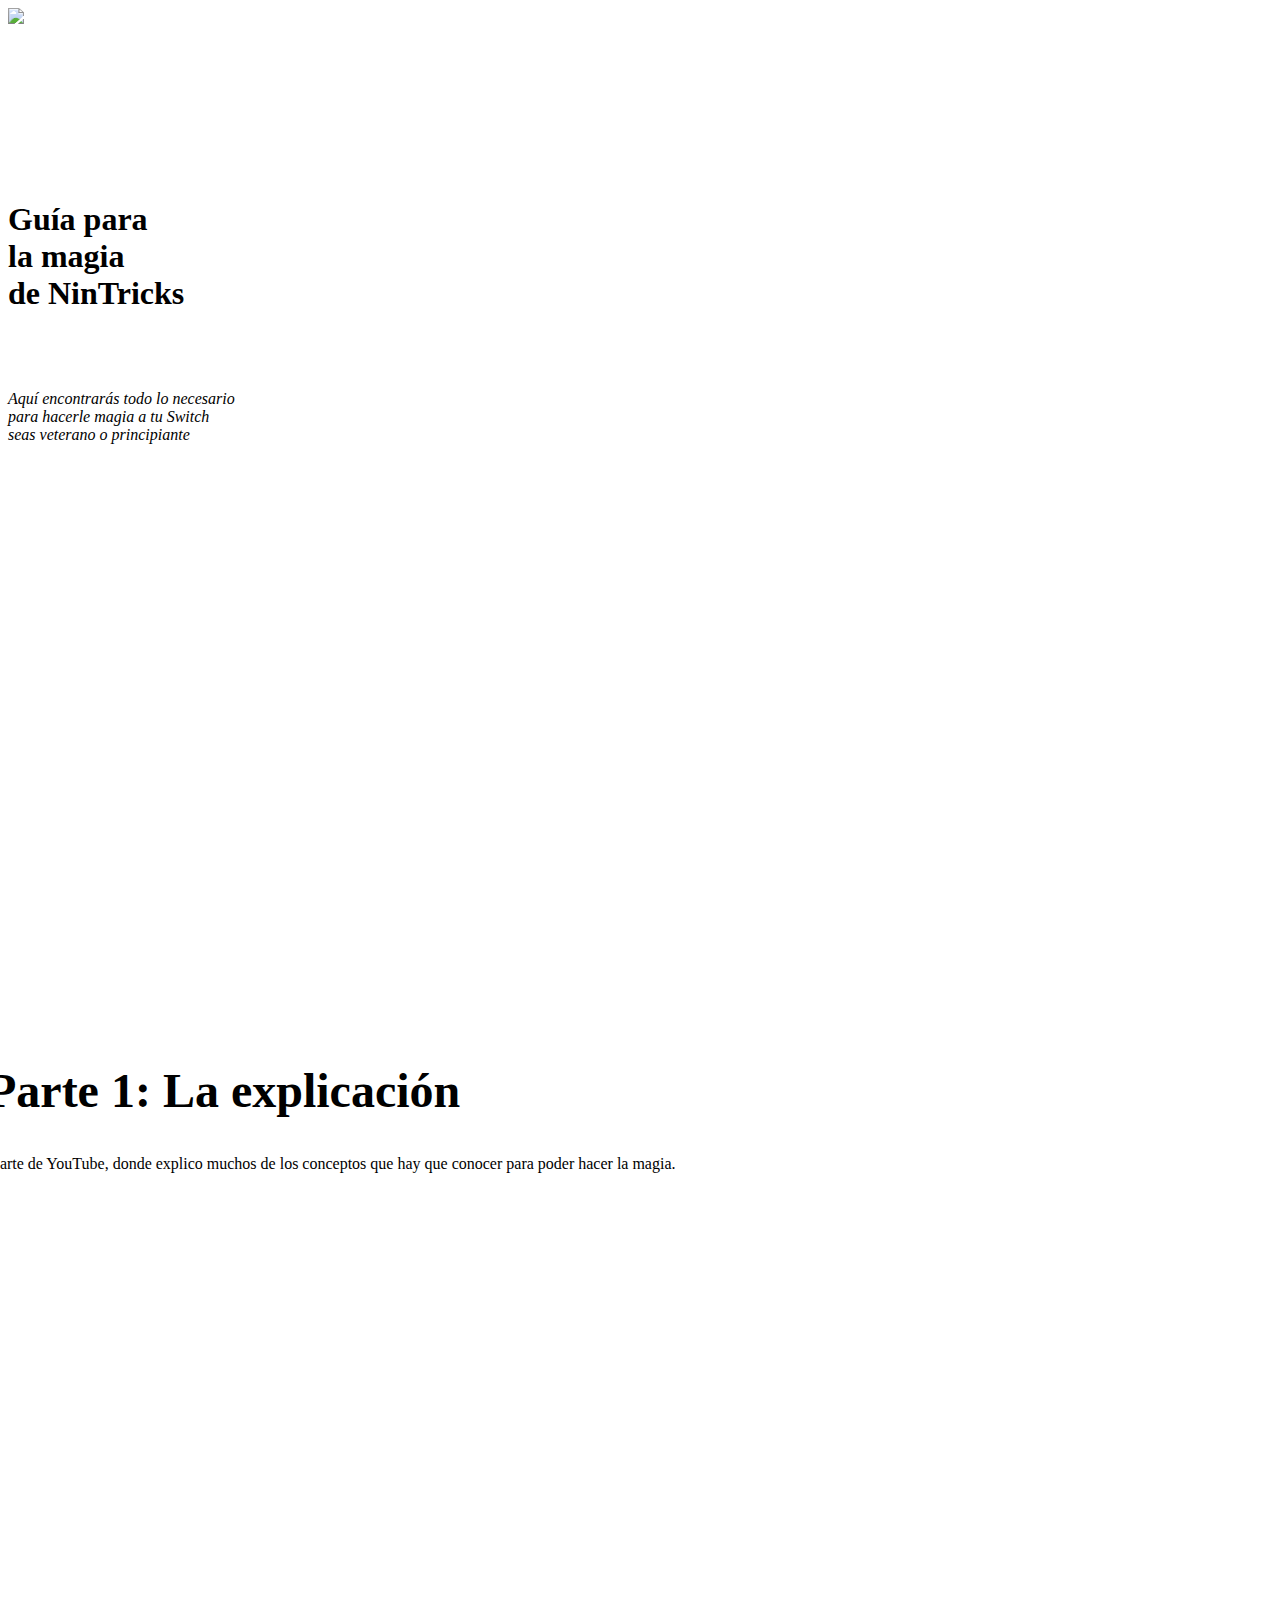
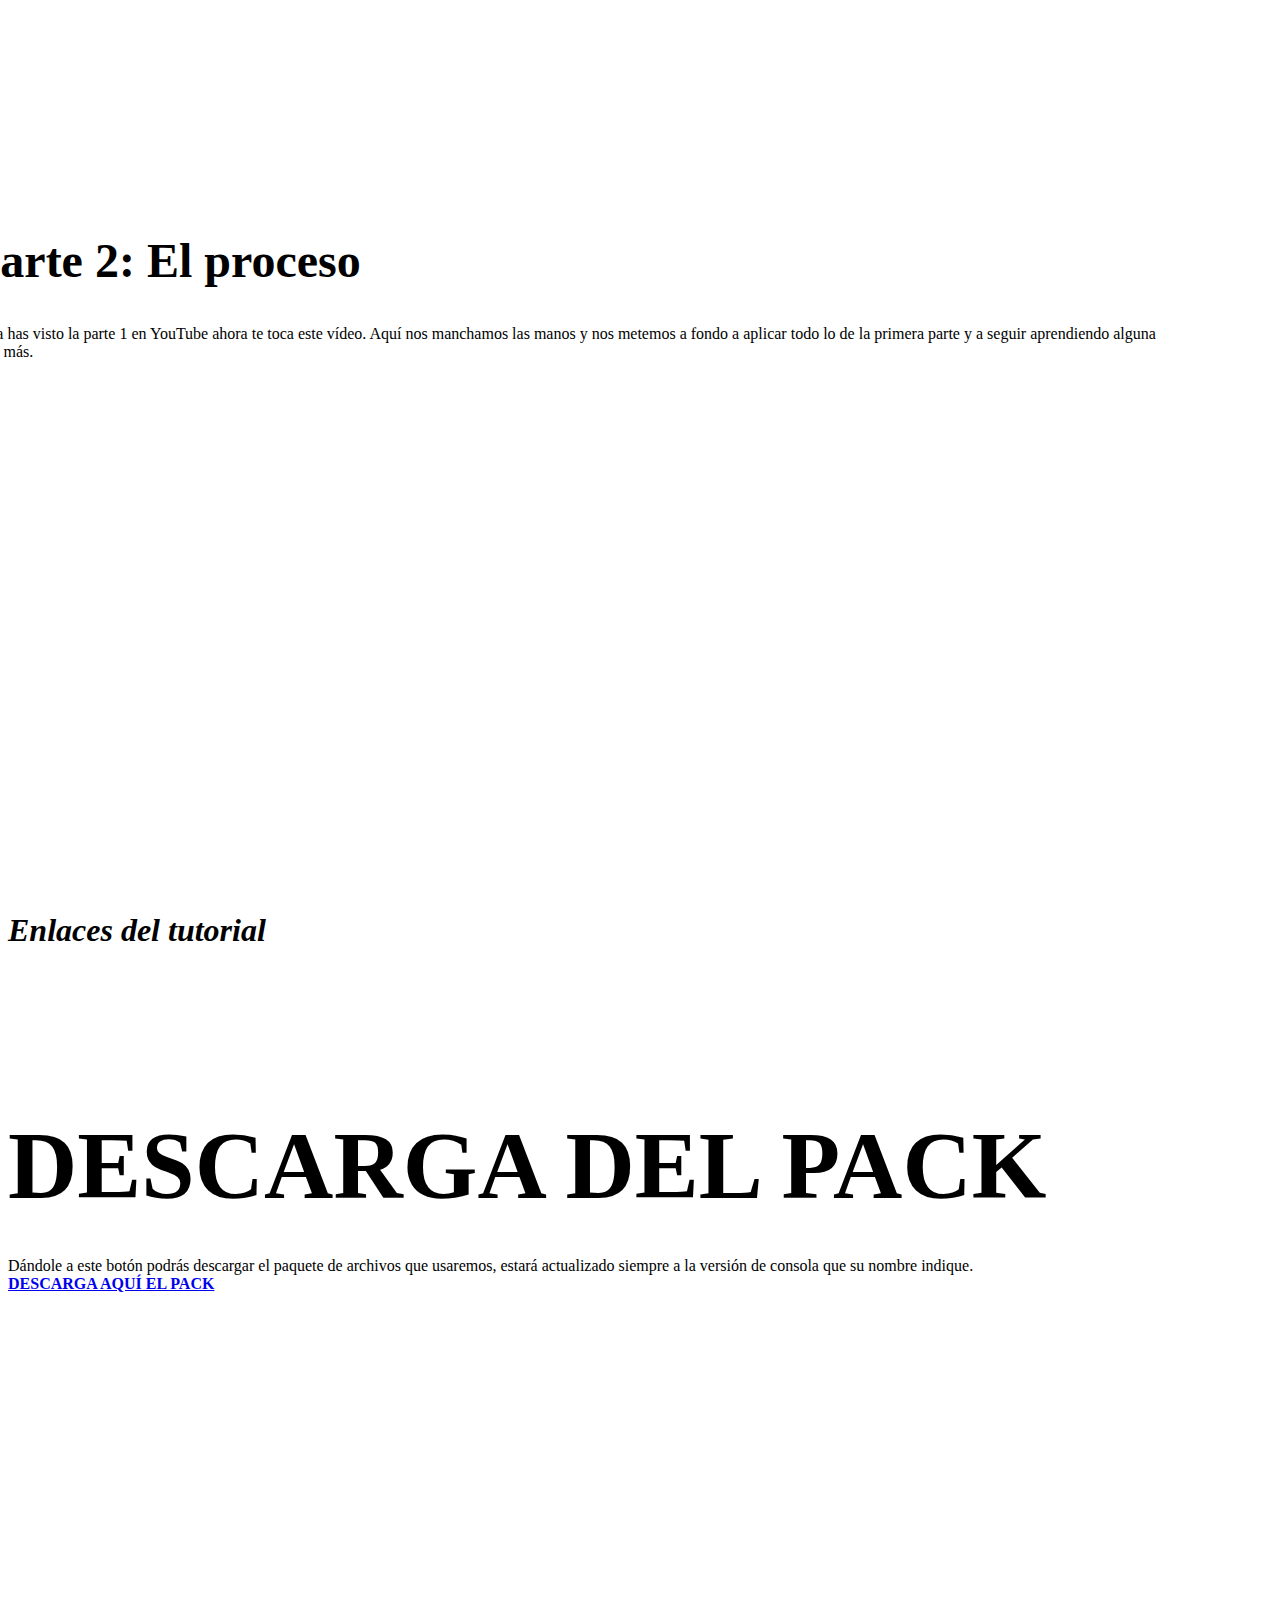
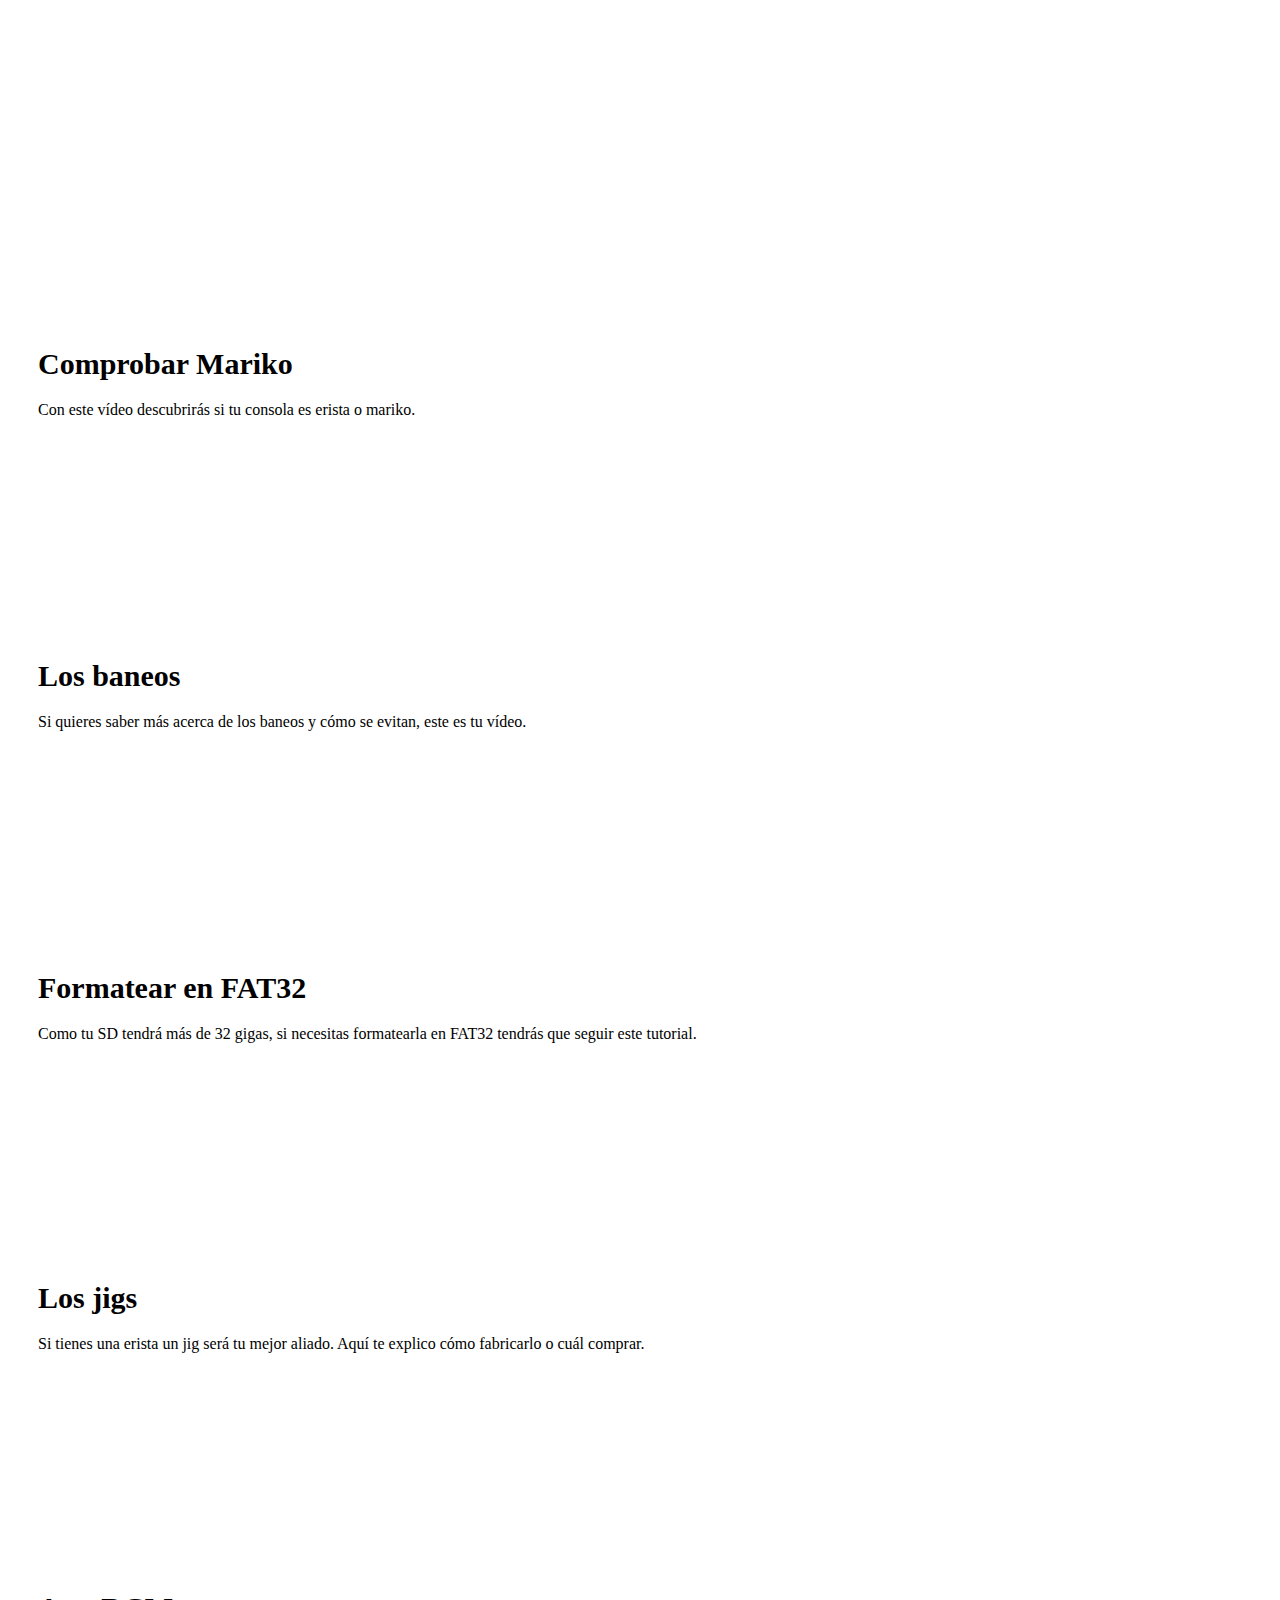
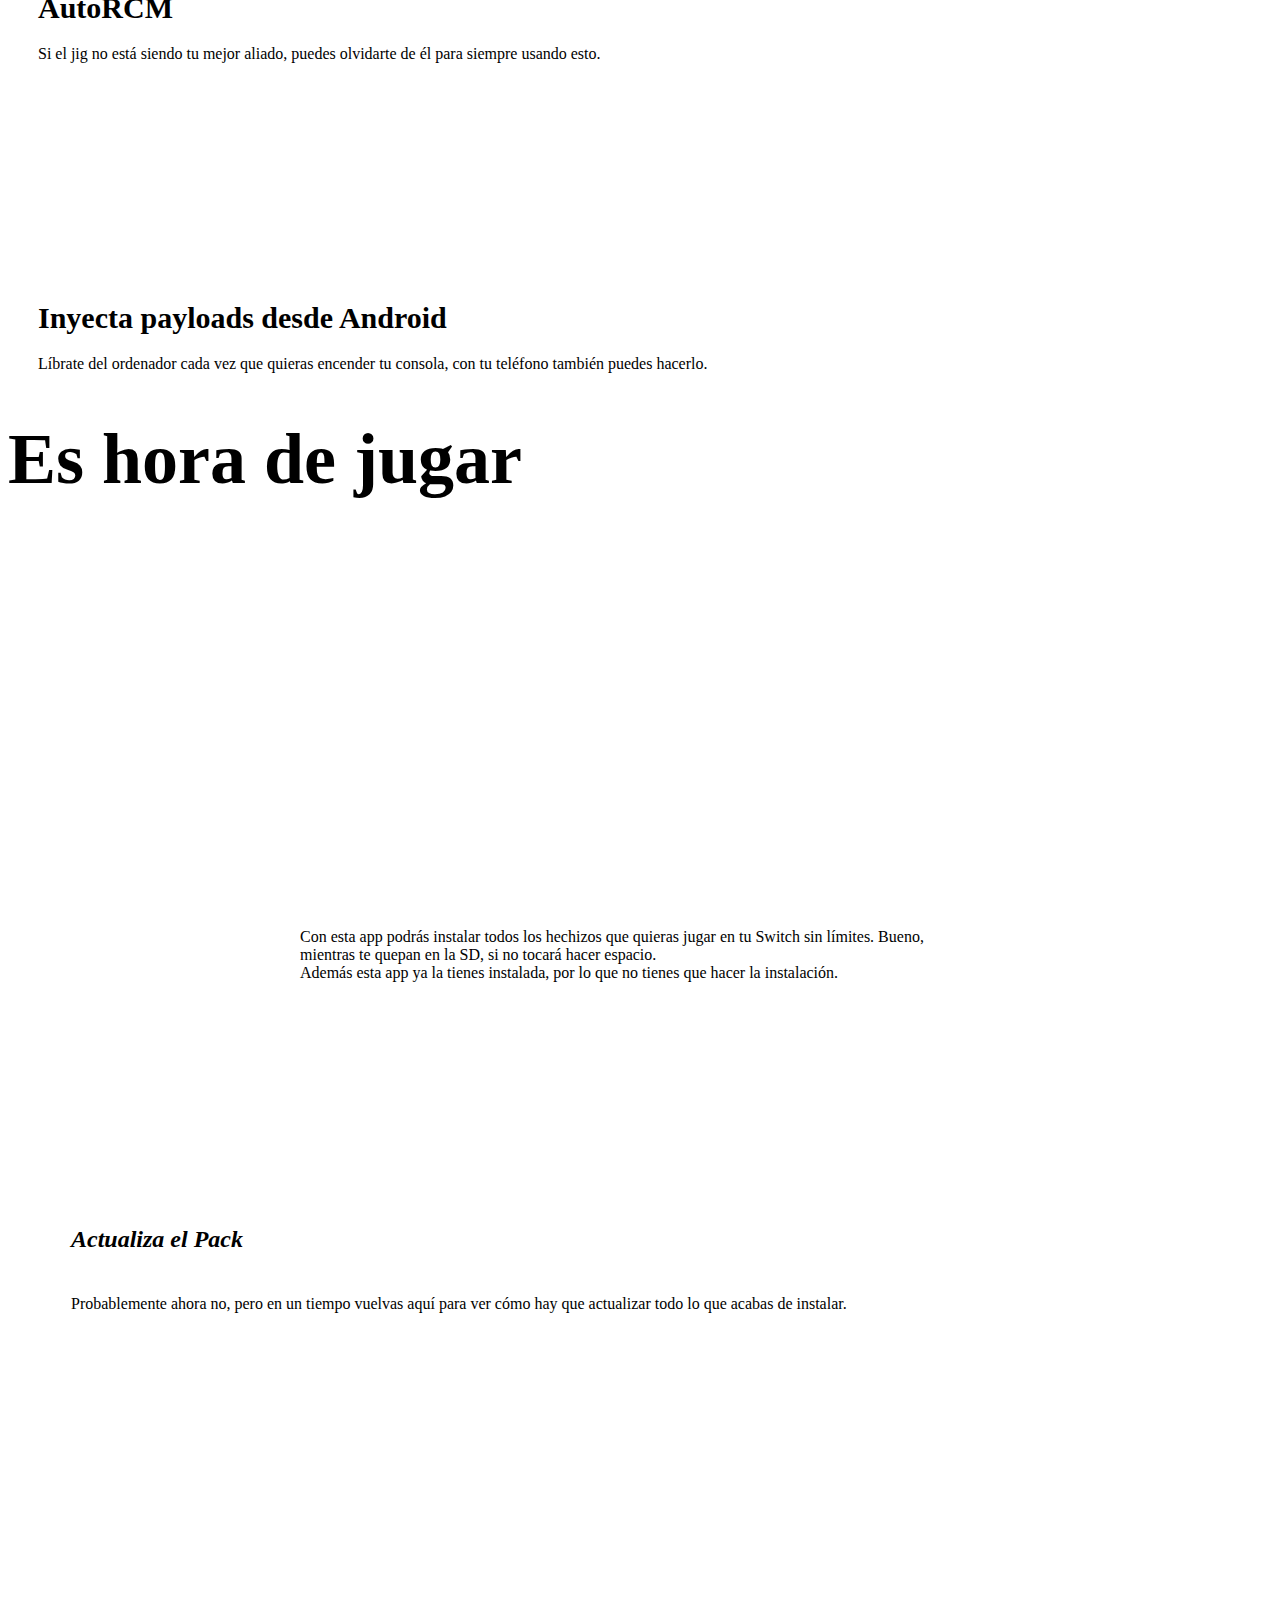
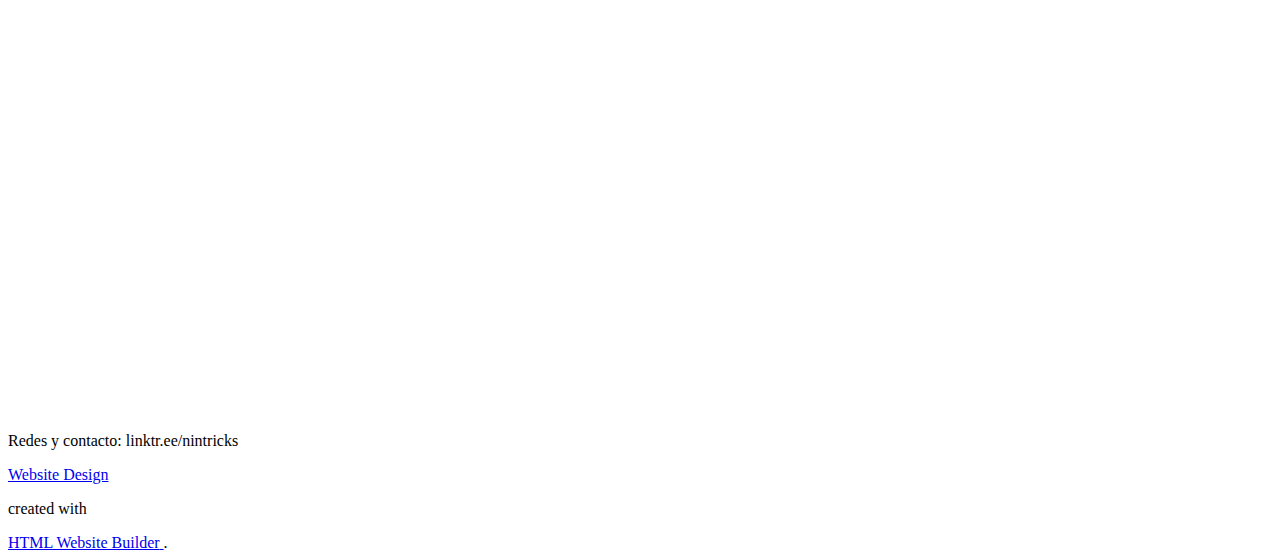
==== index.html @ 74f6a2d0 "arreglado para moviles" ====
<!DOCTYPE html>
<html style="font-size: 16px;" lang="es"><head>
    <meta name="viewport" content="width=device-width, initial-scale=1.0">
    <meta charset="utf-8">
    <meta name="keywords" content="Guía&nbsp;parala magiade NinTricks, Enlaces del tutorial​, DESCARGA DEL PACK">
    <meta name="description" content="">
    <title>La magia</title>
    <link rel="stylesheet" href="nicepage.css" media="screen">
<link rel="stylesheet" href="La-magia.css" media="screen">
    <script class="u-script" type="text/javascript" src="jquery.js" defer=""></script>
    <script class="u-script" type="text/javascript" src="nicepage.js" defer=""></script>
    <meta name="generator" content="Nicepage 5.13.1, nicepage.com">
    <link id="u-theme-google-font" rel="stylesheet" href="https://fonts.googleapis.com/css?family=Roboto:100,100i,300,300i,400,400i,500,500i,700,700i,900,900i|Open+Sans:300,300i,400,400i,500,500i,600,600i,700,700i,800,800i">
    <link id="u-page-google-font" rel="stylesheet" href="https://fonts.googleapis.com/css?family=Montserrat:100,100i,200,200i,300,300i,400,400i,500,500i,600,600i,700,700i,800,800i,900,900i">
    
    
    
    
    
    
    
    
    
    <script type="application/ld+json">{
		"@context": "http://schema.org",
		"@type": "Organization",
		"name": "",
		"logo": "images/sinfondo_Mesadetrabajo1.png"
}</script>
    <meta name="theme-color" content="#478ac9">
    <meta property="og:title" content="La magia">
    <meta property="og:type" content="website">
  <meta data-intl-tel-input-cdn-path="intlTelInput/"></head>
  <body data-home-page="La-magia.html" data-home-page-title="La magia" class="u-body u-overlap u-xl-mode" data-lang="es"><header class="u-clearfix u-header u-palette-1-dark-3 u-header" id="sec-3dc0"><div class="u-clearfix u-sheet u-sheet-1">
        <a href="https://nicepage.com" class="u-image u-logo u-image-1" data-image-width="1005" data-image-height="1005">
          <img src="images/sinfondo_Mesadetrabajo1.png" class="u-logo-image u-logo-image-1">
        </a>
      </div></header>
    <section class="u-align-left u-clearfix u-image u-section-1" src="" data-image-width="1920" data-image-height="1080" id="sec-09e0">
      <div class="u-clearfix u-sheet u-sheet-1">
        <h1 class="u-custom-font u-font-montserrat u-text u-text-default-lg u-text-default-md u-text-default-sm u-text-default-xl u-text-white u-title u-text-1" data-animation-name="customAnimationIn" data-animation-duration="1000">Guía&nbsp;para<br>la magia<br>de NinTricks
        </h1>
        <p class="u-custom-font u-font-montserrat u-hover-feature u-large-text u-text u-text-variant u-text-white u-text-2" data-animation-name="customAnimationIn" data-animation-duration="1000">Aquí encontrarás todo lo necesario<br>para hacerle magia a tu Switch<br>seas veterano o principiante
        </p>
      </div>
      
    </section>
    <section class="u-align-center u-clearfix u-grey-90 u-section-2" id="sec-ed30">
      <div class="u-clearfix u-sheet u-sheet-1">
        <div class="u-clearfix u-layout-wrap u-layout-wrap-1">
          <div class="u-layout">
            <div class="u-layout-row">
              <div class="u-align-center u-container-style u-layout-cell u-size-30 u-layout-cell-1">
                <div class="u-container-layout u-container-layout-1">
                  <p class="u-align-center-xs u-custom-font u-font-montserrat u-text u-text-default-lg u-text-default-md u-text-default-xl u-text-1">Parte 1: La explicación</p>
                  <p class="u-custom-font u-font-montserrat u-text u-text-default u-text-2">La parte de YouTube, donde explico muchos de los conceptos que hay que conocer para poder hacer la magia.</p>
                </div>
              </div>
              <div class="u-container-style u-layout-cell u-size-30 u-layout-cell-2">
                <div class="u-container-layout u-valign-middle-lg u-valign-middle-md u-valign-middle-xl u-valign-top-sm u-valign-top-xs u-container-layout-2">
                  <div class="u-video u-video-contain u-video-1">
                    <div class="embed-responsive embed-responsive-1">
                      <iframe style="position: absolute;top: 0;left: 0;width: 100%;height: 100%;" class="embed-responsive-item" src="https://www.youtube.com/embed/B9YKnNtFqds?mute=0&amp;showinfo=0&amp;controls=0&amp;start=0" frameborder="0" allowfullscreen=""></iframe>
                    </div>
                  </div>
                </div>
              </div>
            </div>
          </div>
        </div>
        <div class="u-clearfix u-layout-wrap u-layout-wrap-2">
          <div class="u-layout">
            <div class="u-layout-row">
              <div class="u-align-center-lg u-align-center-md u-align-center-sm u-align-center-xs u-container-style u-layout-cell u-size-30 u-layout-cell-3">
                <div class="u-container-layout u-valign-bottom-sm u-valign-bottom-xs u-container-layout-3">
                  <p class="u-align-center-xs u-custom-font u-font-montserrat u-text u-text-default u-text-3">Parte 2: El proceso</p>
                  <p class="u-align-center-xl u-custom-font u-font-montserrat u-text u-text-default u-text-4">Si ya has visto la parte 1 en YouTube ahora te toca este vídeo. Aquí nos manchamos las manos y nos metemos a fondo a aplicar todo lo de la primera parte y a seguir aprendiendo alguna cosa más.</p>
                </div>
              </div>
              <div class="u-container-style u-layout-cell u-size-30 u-layout-cell-4">
                <div class="u-container-layout u-valign-middle-lg u-valign-middle-md u-valign-middle-xl u-container-layout-4">
                  <div class="u-video u-video-contain u-video-2">
                    <div class="embed-responsive embed-responsive-2">
                      <iframe style="position: absolute;top: 0;left: 0;width: 100%;height: 100%;" class="embed-responsive-item" src="https://www.youtube.com/embed/B9YKnNtFqds?mute=0&amp;showinfo=0&amp;controls=0&amp;start=0" frameborder="0" allowfullscreen=""></iframe>
                    </div>
                  </div>
                </div>
              </div>
            </div>
          </div>
        </div>
      </div>
    </section>
    <section class="u-clearfix u-image u-section-3" id="sec-acdb" data-image-width="1920" data-image-height="1080">
      <div class="u-clearfix u-sheet u-valign-middle-lg u-valign-middle-md u-valign-middle-sm u-sheet-1">
        <h1 class="u-align-center u-custom-font u-font-montserrat u-text u-text-default-lg u-text-default-md u-text-default-sm u-text-default-xl u-text-1">Enlaces del tutorial<span style="font-weight: 700;"></span>
        </h1>
      </div>
    </section>
    <section class="u-align-center u-clearfix u-image u-section-4" src="" data-image-width="1920" data-image-height="1080" id="sec-9dc3">
      <div class="u-clearfix u-sheet u-valign-middle-lg u-valign-middle-md u-valign-middle-sm u-valign-middle-xl u-sheet-1">
        <h1 class="u-text u-text-default-lg u-text-default-md u-text-default-sm u-text-default-xl u-text-white u-title u-text-1">DESCARGA DEL PACK<br>
        </h1>
        <p class="u-large-text u-text u-text-default u-text-variant u-text-white u-text-2">Dándole a este botón podrás descargar el paquete de archivos que usaremos, estará actualizado siempre a la versión de consola que su nombre indique.</p>
        <a href="https://mega.nz/folder/DMYXSAAA#r_yikDIsE0Ha1IJxnw2hNg/folder/rQpARCZJ" class="u-btn u-button-style u-palette-2-base u-btn-1" target="_blank">DESCARGA AQUÍ EL PACK</a>
      </div>
    </section>
    <section class="u-clearfix u-section-5" id="sec-eeda">
      <div class="u-clearfix u-sheet u-sheet-1">
        <div class="u-expanded-width u-layout-grid u-list u-list-1">
          <div class="u-repeater u-repeater-1">
            <div class="u-align-center-md u-align-center-sm u-align-center-xs u-container-style u-list-item u-repeater-item">
              <div class="u-container-layout u-similar-container u-valign-top-lg u-valign-top-xl u-container-layout-1">
                <div class="u-video u-video-contain u-video-1">
                  <div class="embed-responsive embed-responsive-1">
                    <iframe style="position: absolute;top: 0;left: 0;width: 100%;height: 100%;" class="embed-responsive-item" src="https://www.youtube.com/embed/bos0jN2uPug?mute=0&amp;showinfo=0&amp;controls=0&amp;start=0" frameborder="0" allowfullscreen=""></iframe>
                  </div>
                </div>
                <h3 class="u-custom-font u-font-montserrat u-text u-text-1">Comprobar Mariko</h3>
                <p class="u-custom-font u-font-montserrat u-text u-text-2">Con este vídeo descubrirás si tu consola es erista o mariko.</p>
              </div>
            </div>
            <div class="u-align-center-md u-align-center-sm u-align-center-xs u-container-style u-list-item u-repeater-item">
              <div class="u-container-layout u-similar-container u-valign-top-lg u-valign-top-xl u-container-layout-2">
                <div class="u-video u-video-contain u-video-2">
                  <div class="embed-responsive embed-responsive-2">
                    <iframe style="position: absolute;top: 0;left: 0;width: 100%;height: 100%;" class="embed-responsive-item" src="https://www.youtube.com/embed/o7SwSzqIV5k?mute=0&amp;showinfo=0&amp;controls=0&amp;start=0" frameborder="0" allowfullscreen=""></iframe>
                  </div>
                </div>
                <h3 class="u-custom-font u-font-montserrat u-text u-text-3">Los baneos<br>
                </h3>
                <p class="u-custom-font u-font-montserrat u-text u-text-4">Si quieres saber más acerca de los baneos y cómo se evitan, este es tu vídeo.</p>
              </div>
            </div>
            <div class="u-align-center-md u-align-center-sm u-align-center-xs u-container-style u-list-item u-repeater-item">
              <div class="u-container-layout u-similar-container u-valign-top-lg u-valign-top-xl u-container-layout-3">
                <div class="u-video u-video-contain u-video-3">
                  <div class="embed-responsive embed-responsive-3">
                    <iframe style="position: absolute;top: 0;left: 0;width: 100%;height: 100%;" class="embed-responsive-item" src="https://www.youtube.com/embed/8CQAMoDaoDM?mute=0&amp;showinfo=0&amp;controls=0&amp;start=0" frameborder="0" allowfullscreen=""></iframe>
                  </div>
                </div>
                <h3 class="u-custom-font u-font-montserrat u-text u-text-5">Formatear en FAT32</h3>
                <p class="u-custom-font u-font-montserrat u-text u-text-6">Como tu SD tendrá más de 32 gigas, si necesitas formatearla en FAT32 tendrás que seguir este tutorial.</p>
              </div>
            </div>
          </div>
        </div>
      </div>
    </section>
    <section class="u-clearfix u-section-6" id="sec-dee4">
      <div class="u-clearfix u-sheet u-sheet-1">
        <div class="u-expanded-width u-list u-list-1">
          <div class="u-repeater u-repeater-1">
            <div class="u-align-center-md u-align-center-sm u-align-center-xs u-container-style u-list-item u-repeater-item">
              <div class="u-container-layout u-similar-container u-valign-top-lg u-valign-top-xl u-container-layout-1">
                <div class="u-expanded-width-lg u-expanded-width-xl u-video u-video-contain u-video-1">
                  <div class="embed-responsive embed-responsive-1">
                    <iframe style="position: absolute;top: 0;left: 0;width: 100%;height: 100%;" class="embed-responsive-item" src="https://www.youtube.com/embed/2BZ86mooriE?mute=0&amp;showinfo=0&amp;controls=0&amp;start=0" frameborder="0" allowfullscreen=""></iframe>
                  </div>
                </div>
                <h3 class="u-custom-font u-font-montserrat u-text u-text-1">Los jigs</h3>
                <p class="u-custom-font u-font-montserrat u-text u-text-2">Si tienes una erista un jig será tu mejor aliado. Aquí te explico cómo fabricarlo o cuál comprar.</p>
              </div>
            </div>
            <div class="u-align-center-md u-align-center-sm u-align-center-xs u-container-style u-list-item u-repeater-item">
              <div class="u-container-layout u-similar-container u-valign-top-lg u-valign-top-xl u-container-layout-2">
                <div class="u-expanded-width-lg u-expanded-width-xl u-video u-video-contain u-video-2">
                  <div class="embed-responsive embed-responsive-2">
                    <iframe style="position: absolute;top: 0;left: 0;width: 100%;height: 100%;" class="embed-responsive-item" src="https://www.youtube.com/embed/rgrNdShJkNA?mute=0&amp;showinfo=0&amp;controls=0&amp;start=0" frameborder="0" allowfullscreen=""></iframe>
                  </div>
                </div>
                <h3 class="u-custom-font u-font-montserrat u-text u-text-3">AutoRCM</h3>
                <p class="u-custom-font u-font-montserrat u-text u-text-4">Si el jig no está siendo tu mejor aliado, puedes olvidarte de él para siempre usando esto.</p>
              </div>
            </div>
            <div class="u-align-center-md u-align-center-sm u-align-center-xs u-container-style u-list-item u-repeater-item">
              <div class="u-container-layout u-similar-container u-valign-top-lg u-valign-top-xl u-container-layout-3">
                <div class="u-expanded-width-lg u-expanded-width-xl u-video u-video-contain u-video-3">
                  <div class="embed-responsive embed-responsive-3">
                    <iframe style="position: absolute;top: 0;left: 0;width: 100%;height: 100%;" class="embed-responsive-item" src="https://www.youtube.com/embed/I-CLJCVd5N0?mute=0&amp;showinfo=0&amp;controls=0&amp;start=0" frameborder="0" allowfullscreen=""></iframe>
                  </div>
                </div>
                <h3 class="u-custom-font u-font-montserrat u-text u-text-5">Inyecta payloads desde Android</h3>
                <p class="u-custom-font u-font-montserrat u-text u-text-6">Líbrate del ordenador cada vez que quieras encender tu consola, con tu teléfono también puedes hacerlo.</p>
              </div>
            </div>
          </div>
        </div>
      </div>
    </section>
    <section class="u-align-center u-clearfix u-palette-1-base u-section-7" id="sec-5e34">
      <div class="u-clearfix u-sheet u-sheet-1">
        <h2 class="u-text u-text-default u-text-1">Es hora de jugar</h2>
        <div class="u-align-left u-expanded-width-sm u-expanded-width-xs u-video u-video-1">
          <div class="embed-responsive embed-responsive-1">
            <iframe style="position: absolute;top: 0;left: 0;width: 100%;height: 100%;" class="embed-responsive-item" src="https://www.youtube.com/embed/yq7aF2f4O_0?mute=0&amp;showinfo=0&amp;controls=0&amp;start=0" frameborder="0" allowfullscreen=""></iframe>
          </div>
        </div>
        <p class="u-text u-text-2">Con esta app podrás instalar todos los hechizos que quieras jugar en tu Switch sin límites. Bueno, mientras te quepan en la SD, si no tocará hacer espacio.<br>Además esta app ya la tienes instalada, por lo que no tienes que hacer la instalación.
        </p>
      </div>
    </section>
    <section class="u-clearfix u-grey-5 u-section-8" id="sec-58c2">
      <div class="u-clearfix u-sheet u-sheet-1">
        <div class="u-clearfix u-expanded-width u-gutter-10 u-layout-wrap u-layout-wrap-1">
          <div class="u-layout" style="">
            <div class="u-layout-row" style="">
              <div class="u-container-style u-layout-cell u-left-cell u-size-30 u-size-xs-60 u-layout-cell-1" src="">
                <div class="u-container-layout u-valign-top-sm u-valign-top-xs u-container-layout-1">
                  <h2 class="u-align-center u-custom-font u-font-montserrat u-text u-text-default-lg u-text-default-md u-text-default-xl u-text-1">Actualiza el Pack</h2>
                  <p class="u-align-center u-custom-font u-font-montserrat u-text u-text-2">Probablemente ahora no, pero en un tiempo vuelvas aquí para ver cómo hay que actualizar todo lo que acabas de instalar.</p>
                </div>
              </div>
              <div class="u-align-center u-container-style u-layout-cell u-right-cell u-size-30 u-size-xs-60 u-layout-cell-2" src="">
                <div class="u-container-layout u-container-layout-2" src="">
                  <div class="u-expanded-width-lg u-expanded-width-md u-expanded-width-xl u-expanded-width-xs u-video u-video-contain u-video-1">
                    <div class="embed-responsive embed-responsive-1">
                      <iframe style="position: absolute;top: 0;left: 0;width: 100%;height: 100%;" class="embed-responsive-item" src="https://www.youtube.com/embed/Vm8cMqovzXg?mute=0&amp;showinfo=0&amp;controls=0&amp;start=0" frameborder="0" allowfullscreen=""></iframe>
                    </div>
                  </div>
                </div>
              </div>
            </div>
          </div>
        </div>
      </div>
    </section>
    
    
    <footer class="u-align-center u-clearfix u-footer u-grey-80 u-footer" id="sec-4163"><div class="u-clearfix u-sheet u-sheet-1">
        <p class="u-small-text u-text u-text-variant u-text-1">
          <a class="u-active-none u-border-none u-btn u-button-link u-button-style u-hover-none u-none u-text-palette-1-base u-btn-1" data-href="linktr.ee/nintricks" data-target="_blank">Redes y contacto:&nbsp;linktr.ee/nintricks</a>
        </p>
      </div></footer>
    <section class="u-backlink u-clearfix u-grey-80">
      <a class="u-link" href="https://nicepage.com/website-design" target="_blank">
        <span>Website Design</span>
      </a>
      <p class="u-text">
        <span>created with</span>
      </p>
      <a class="u-link" href="https://nicepage.com/html-website-builder" target="_blank">
        <span>HTML Website Builder</span>
      </a>. 
    </section>
  
</body></html>
---- La-magia.css ----
.u-section-1 {
  background-image: url("images/fondocortado_Mesadetrabajo1.png");
  background-position: 50% 50%;
}

.u-section-1 .u-sheet-1 {
  min-height: 761px;
}

.u-section-1 .u-text-1 {
  font-weight: 700;
  --animation-custom_in-translate_x: -200px;
  --animation-custom_in-translate_y: 0px;
  --animation-custom_in-opacity: 0;
  --animation-custom_in-rotate: 0deg;
  --animation-custom_in-scale: 1;
  margin: 173px auto 0 0;
}

.u-section-1 .u-text-2 {
  font-style: italic;
  transition-duration: 0.5s;
  box-shadow: 0px 0px 0px rgba(0,0,0,0);
  text-shadow: 0px 0px 0px rgba(0,0,0,0);
  --animation-custom_in-translate_x: -200px;
  --animation-custom_in-translate_y: 0px;
  --animation-custom_in-opacity: 0;
  --animation-custom_in-rotate: 0deg;
  --animation-custom_in-scale: 1;
  transform: translateX(0px) translateY(0px) scale(1) rotate(0deg);
  margin: 78px 314px 60px 0;
}

@media (max-width: 1199px) {
  .u-section-1 .u-sheet-1 {
    min-height: 627px;
  }

  .u-section-1 .u-text-2 {
    margin-right: 114px;
  }
}

@media (max-width: 991px) {
  .u-section-1 .u-sheet-1 {
    min-height: 480px;
  }

  .u-section-1 .u-text-2 {
    margin-right: 0;
  }
}

@media (max-width: 767px) {
  .u-section-1 .u-sheet-1 {
    min-height: 360px;
  }
}

@media (max-width: 575px) {
  .u-section-1 .u-sheet-1 {
    min-height: 753px;
  }

  .u-section-1 .u-text-1 {
    width: auto;
    margin-top: 191px;
    margin-right: 68px;
  }

  .u-section-1 .u-text-2 {
    width: auto;
    margin-top: 53px;
  }
}

.u-section-1 .u-text-2,
.u-section-1 .u-text-2:before,
.u-section-1 .u-text-2 > .u-container-layout:before {
  transition-property: fill, color, background-color, stroke-width, border-style, border-width, border-top-width, border-left-width, border-right-width, border-bottom-width, custom-border, borders, box-shadow, text-shadow, opacity, border-radius, stroke, border-color, font-size, font-style, font-weight, text-decoration, letter-spacing, transform, background-image, image-zoom, background-size, background-position;
}

.u-section-1 .u-container-layout:hover .u-text-2 {
  transform: rotate(0deg) scale(1) translateX(0px) translateY(0px) !important;
}

.u-container-layout.hover .u-section-1 .u-text-2 {
  transform: rotate(0deg) scale(1) translateX(0px) translateY(0px) !important;
}.u-section-2 .u-sheet-1 {
  min-height: 826px;
}

.u-section-2 .u-layout-wrap-1 {
  width: 1258px;
  margin: 0 -59px;
}

.u-section-2 .u-layout-cell-1 {
  min-height: 400px;
}

.u-section-2 .u-container-layout-1 {
  padding: 30px 22px;
}

.u-section-2 .u-text-1 {
  font-size: 3rem;
  font-weight: 700;
  margin: 71px 16px 0;
}

.u-section-2 .u-text-2 {
  font-weight: 400;
  margin: 37px 0 0;
}

.u-section-2 .u-layout-cell-2 {
  min-height: 400px;
}

.u-section-2 .u-container-layout-2 {
  padding: 30px;
}

.u-section-2 .u-video-1 {
  width: 509px;
  height: 286px;
  margin: 0 auto;
}

.u-section-2 .embed-responsive-1 {
  position: absolute;
}

.u-section-2 .u-layout-wrap-2 {
  width: 1258px;
  margin: 0 -59px 60px;
}

.u-section-2 .u-layout-cell-3 {
  min-height: 345px;
}

.u-section-2 .u-container-layout-3 {
  padding: 30px 22px;
}

.u-section-2 .u-text-3 {
  font-size: 3rem;
  font-weight: 700;
  margin: 41px auto 0;
}

.u-section-2 .u-text-4 {
  font-weight: 400;
  margin: 37px 0 0;
}

.u-section-2 .u-layout-cell-4 {
  min-height: 345px;
}

.u-section-2 .u-container-layout-4 {
  padding: 29px 30px;
}

.u-section-2 .u-video-2 {
  width: 509px;
  height: 286px;
  margin: 0 auto;
}

.u-section-2 .embed-responsive-2 {
  position: absolute;
}

@media (max-width: 1199px) {
  .u-section-2 .u-sheet-1 {
    min-height: 698px;
  }

  .u-section-2 .u-layout-wrap-1 {
    position: relative;
    width: 940px;
    margin-left: 0;
    margin-right: 0;
  }

  .u-section-2 .u-layout-cell-1 {
    min-height: 408px;
  }

  .u-section-2 .u-container-layout-1 {
    padding-left: 18px;
    padding-right: 18px;
  }

  .u-section-2 .u-text-1 {
    width: auto;
    margin-top: 46px;
    margin-right: auto;
    margin-left: 3px;
  }

  .u-section-2 .u-text-2 {
    width: auto;
    margin-top: 10px;
  }

  .u-section-2 .u-layout-cell-2 {
    min-height: 299px;
  }

  .u-section-2 .u-video-1 {
    width: 411px;
    height: 231px;
  }

  .u-section-2 .u-layout-wrap-2 {
    margin-top: 20px;
    position: relative;
    width: 940px;
    margin-left: 0;
    margin-right: 0;
  }

  .u-section-2 .u-layout-cell-3 {
    min-height: 436px;
  }

  .u-section-2 .u-text-3 {
    width: auto;
    margin-top: 30px;
    margin-left: 0;
    margin-right: 0;
  }

  .u-section-2 .u-text-4 {
    width: auto;
    margin-top: 0;
  }

  .u-section-2 .u-layout-cell-4 {
    min-height: 258px;
  }

  .u-section-2 .u-video-2 {
    width: 411px;
    height: 231px;
  }
}

@media (max-width: 991px) {
  .u-section-2 .u-sheet-1 {
    min-height: 544px;
  }

  .u-section-2 .u-layout-wrap-1 {
    width: 720px;
  }

  .u-section-2 .u-layout-cell-1 {
    min-height: 100px;
  }

  .u-section-2 .u-layout-cell-2 {
    min-height: 229px;
  }

  .u-section-2 .u-video-1 {
    width: 301px;
    height: 169px;
  }

  .u-section-2 .u-layout-wrap-2 {
    width: 720px;
  }

  .u-section-2 .u-layout-cell-3 {
    min-height: 100px;
  }

  .u-section-2 .u-text-4 {
    margin-top: 20px;
  }

  .u-section-2 .u-layout-cell-4 {
    min-height: 198px;
  }

  .u-section-2 .u-video-2 {
    width: 301px;
    height: 169px;
  }
}

@media (max-width: 767px) {
  .u-section-2 .u-sheet-1 {
    min-height: 987px;
  }

  .u-section-2 .u-layout-wrap-1 {
    width: 540px;
  }

  .u-section-2 .u-layout-cell-1 {
    min-height: 169px;
  }

  .u-section-2 .u-container-layout-1 {
    padding-left: 10px;
    padding-right: 10px;
  }

  .u-section-2 .u-text-1 {
    font-size: 1rem;
    width: 185px;
    margin-top: 8px;
    margin-left: auto;
  }

  .u-section-2 .u-layout-cell-2 {
    min-height: 283px;
  }

  .u-section-2 .u-container-layout-2 {
    padding: 16px 6px;
  }

  .u-section-2 .u-video-1 {
    width: 415px;
    height: 233px;
  }

  .u-section-2 .u-layout-wrap-2 {
    width: 540px;
    margin-top: 0;
    margin-bottom: 20px;
  }

  .u-section-2 .u-layout-cell-3 {
    min-height: 218px;
  }

  .u-section-2 .u-container-layout-3 {
    padding: 8px 10px;
  }

  .u-section-2 .u-text-3 {
    font-size: 1rem;
    margin-top: 0;
    margin-left: auto;
    margin-right: auto;
  }

  .u-section-2 .u-text-4 {
    margin-top: 14px;
  }

  .u-section-2 .u-layout-cell-4 {
    min-height: 297px;
  }

  .u-section-2 .u-container-layout-4 {
    padding-left: 10px;
    padding-right: 10px;
  }

  .u-section-2 .u-video-2 {
    width: 426px;
    height: 239px;
  }
}

@media (max-width: 575px) {
  .u-section-2 .u-sheet-1 {
    min-height: 616px;
  }

  .u-section-2 .u-layout-wrap-1 {
    width: 340px;
  }

  .u-section-2 .u-layout-cell-1 {
    min-height: 100px;
  }

  .u-section-2 .u-layout-cell-2 {
    min-height: 178px;
  }

  .u-section-2 .u-video-1 {
    width: 329px;
    height: 185px;
  }

  .u-section-2 .u-layout-wrap-2 {
    width: 340px;
  }

  .u-section-2 .u-layout-cell-3 {
    min-height: 100px;
  }

  .u-section-2 .u-layout-cell-4 {
    min-height: 187px;
  }

  .u-section-2 .u-video-2 {
    width: 320px;
    height: 180px;
  }
} .u-section-3 {
  background-image: url("images/Sinttulo-1_Mesadetrabajo1.jpg");
  background-position: 50% 50%;
}

.u-section-3 .u-sheet-1 {
  min-height: 138px;
}

.u-section-3 .u-text-1 {
  font-style: italic;
  font-weight: 700;
  margin: 33px auto 36px;
}

@media (max-width: 1199px) {
  .u-section-3 .u-sheet-1 {
    min-height: 132px;
  }

  .u-section-3 .u-text-1 {
    margin-bottom: 33px;
  }
}

@media (max-width: 991px) {
  .u-section-3 .u-sheet-1 {
    min-height: 180px;
  }

  .u-section-3 .u-text-1 {
    margin-top: 58px;
    margin-bottom: 58px;
  }
}

@media (max-width: 767px) {
  .u-section-3 .u-sheet-1 {
    min-height: 152px;
  }

  .u-section-3 .u-text-1 {
    margin-top: 50px;
    margin-bottom: 50px;
  }
}

@media (max-width: 575px) {
  .u-section-3 .u-sheet-1 {
    min-height: 126px;
  }

  .u-section-3 .u-text-1 {
    width: auto;
    margin: 25px 0 14px;
  }
} .u-section-4 {
  background-image: url("images/Sinttulo-2_Mesadetrabajo11.jpg");
  background-position: 50% 50%;
}

.u-section-4 .u-sheet-1 {
  min-height: 550px;
}

.u-section-4 .u-text-1 {
  font-size: 6rem;
  font-weight: 700;
  margin: 60px auto 0;
}

.u-section-4 .u-text-2 {
  margin: 36px 0 0;
}

.u-section-4 .u-btn-1 {
  background-image: none;
  text-transform: uppercase;
  font-weight: 700;
  margin: 77px auto 60px;
}

@media (max-width: 1199px) {
  .u-section-4 .u-sheet-1 {
    min-height: 454px;
  }
}

@media (max-width: 991px) {
  .u-section-4 .u-sheet-1 {
    min-height: 348px;
  }
}

@media (max-width: 767px) {
  .u-section-4 .u-sheet-1 {
    min-height: 261px;
  }
}

@media (max-width: 575px) {
  .u-section-4 .u-sheet-1 {
    min-height: 626px;
  }

  .u-section-4 .u-text-1 {
    font-size: 3.75rem;
    width: auto;
    margin-top: 46px;
    margin-left: 0;
    margin-right: 0;
  }
}.u-section-5 .u-sheet-1 {
  min-height: 485px;
}

.u-section-5 .u-list-1 {
  grid-template-rows: auto;
  margin: 67px 0 0;
}

.u-section-5 .u-repeater-1 {
  grid-template-columns: repeat(3, 33.3333%);
  grid-gap: 0px;
}

.u-section-5 .u-container-layout-1 {
  padding: 20px 28px;
}

.u-section-5 .u-video-1 {
  width: 322px;
  height: 181px;
  margin: 0 0 0 2px;
}

.u-section-5 .embed-responsive-1 {
  position: absolute;
}

.u-section-5 .u-text-1 {
  font-size: 1.875rem;
  margin: 19px 22px 0 2px;
}

.u-section-5 .u-text-2 {
  margin: 20px 2px 0;
}

.u-section-5 .u-container-layout-2 {
  padding: 20px 28px;
}

.u-section-5 .u-video-2 {
  width: 322px;
  height: 181px;
  margin: 0 0 0 2px;
}

.u-section-5 .embed-responsive-2 {
  position: absolute;
}

.u-section-5 .u-text-3 {
  font-size: 1.875rem;
  margin: 19px 22px 0 2px;
}

.u-section-5 .u-text-4 {
  margin: 20px 2px 0;
}

.u-section-5 .u-container-layout-3 {
  padding: 20px 28px;
}

.u-section-5 .u-video-3 {
  width: 322px;
  height: 181px;
  margin: 0 0 0 2px;
}

.u-section-5 .embed-responsive-3 {
  position: absolute;
}

.u-section-5 .u-text-5 {
  font-size: 1.875rem;
  margin: 19px 22px 0 2px;
}

.u-section-5 .u-text-6 {
  margin: 20px 2px 0;
}

@media (max-width: 1199px) {
  .u-section-5 .u-sheet-1 {
    min-height: 516px;
  }

  .u-section-5 .u-list-1 {
    margin-right: initial;
    margin-left: initial;
  }

  .u-section-5 .u-repeater-1 {
    grid-template-columns: 33.3333% 33.3333% 33.3333%;
    grid-gap: 0px 0px;
  }

  .u-section-5 .u-video-1 {
    width: 253px;
    height: 142px;
    margin-right: 3px;
  }

  .u-section-5 .u-text-1 {
    width: auto;
    margin-top: 31px;
    margin-left: 0;
    margin-right: 0;
  }

  .u-section-5 .u-text-2 {
    width: auto;
    margin-top: 12px;
    margin-left: 0;
    margin-right: 0;
  }

  .u-section-5 .u-video-2 {
    width: 253px;
    height: 142px;
    margin-right: 3px;
  }

  .u-section-5 .u-text-3 {
    width: auto;
    margin-top: 31px;
    margin-left: 0;
    margin-right: 0;
  }

  .u-section-5 .u-text-4 {
    width: auto;
    margin-top: 12px;
    margin-left: 0;
    margin-right: 0;
  }

  .u-section-5 .u-video-3 {
    width: 253px;
    height: 142px;
    margin-right: 3px;
  }

  .u-section-5 .u-text-5 {
    width: auto;
    margin-top: 31px;
    margin-left: 0;
    margin-right: 0;
  }

  .u-section-5 .u-text-6 {
    width: auto;
    margin-top: 12px;
    margin-left: 0;
    margin-right: 0;
  }
}

@media (max-width: 991px) {
  .u-section-5 .u-sheet-1 {
    min-height: 1115px;
  }

  .u-section-5 .u-list-1 {
    margin-top: 4px;
    margin-right: initial;
    margin-left: initial;
  }

  .u-section-5 .u-repeater-1 {
    grid-template-columns: 100%;
    min-height: 1041px;
  }

  .u-section-5 .u-container-layout-1 {
    padding-left: 0;
    padding-right: 0;
  }

  .u-section-5 .u-video-1 {
    width: 397px;
    height: 223px;
    margin-top: 12px;
    margin-left: auto;
    margin-right: auto;
  }

  .u-section-5 .u-text-1 {
    margin-top: 18px;
    margin-left: 28px;
    margin-right: 28px;
  }

  .u-section-5 .u-text-2 {
    margin-top: 0;
    margin-left: 28px;
    margin-right: 28px;
  }

  .u-section-5 .u-container-layout-2 {
    padding-left: 0;
    padding-right: 0;
  }

  .u-section-5 .u-video-2 {
    width: 397px;
    height: 223px;
    margin-top: 12px;
    margin-left: auto;
    margin-right: auto;
  }

  .u-section-5 .u-text-3 {
    margin-top: 18px;
    margin-left: 28px;
    margin-right: 28px;
  }

  .u-section-5 .u-text-4 {
    margin-top: 0;
    margin-left: 28px;
    margin-right: 28px;
  }

  .u-section-5 .u-container-layout-3 {
    padding-left: 0;
    padding-right: 0;
  }

  .u-section-5 .u-video-3 {
    width: 397px;
    height: 223px;
    margin-top: 12px;
    margin-left: auto;
    margin-right: auto;
  }

  .u-section-5 .u-text-5 {
    margin-top: 18px;
    margin-left: 28px;
    margin-right: 28px;
  }

  .u-section-5 .u-text-6 {
    margin-top: 0;
    margin-left: 28px;
    margin-right: 28px;
  }
}

@media (max-width: 767px) {
  .u-section-5 .u-text-1 {
    margin-top: 16px;
    margin-left: 0;
    margin-right: 0;
  }

  .u-section-5 .u-text-2 {
    margin-left: 0;
    margin-right: 0;
  }

  .u-section-5 .u-text-3 {
    margin-top: 16px;
    margin-left: 0;
    margin-right: 0;
  }

  .u-section-5 .u-text-4 {
    margin-left: 0;
    margin-right: 0;
  }

  .u-section-5 .u-text-5 {
    margin-top: 16px;
    margin-left: 0;
    margin-right: 0;
  }

  .u-section-5 .u-text-6 {
    margin-left: 0;
    margin-right: 0;
  }
}

@media (max-width: 575px) {
  .u-section-5 .u-video-1 {
    width: 340px;
    height: 191px;
  }

  .u-section-5 .u-text-1 {
    font-size: 1.5rem;
    margin-top: 20px;
  }

  .u-section-5 .u-text-2 {
    margin-top: 20px;
  }

  .u-section-5 .u-video-2 {
    width: 340px;
    height: 191px;
  }

  .u-section-5 .u-text-3 {
    font-size: 1.5rem;
    margin-top: 20px;
  }

  .u-section-5 .u-text-4 {
    margin-top: 20px;
  }

  .u-section-5 .u-video-3 {
    width: 340px;
    height: 191px;
  }

  .u-section-5 .u-text-5 {
    font-size: 1.5rem;
    margin-top: 20px;
  }

  .u-section-5 .u-text-6 {
    margin-top: 20px;
  }
}.u-section-6 .u-sheet-1 {
  min-height: 455px;
}

.u-section-6 .u-list-1 {
  grid-template-rows: auto;
  margin: 0 0 10px;
}

.u-section-6 .u-repeater-1 {
  grid-template-columns: repeat(3, 33.3333%);
  min-height: 375px;
  grid-gap: 0px;
}

.u-section-6 .u-container-layout-1 {
  padding: 20px 30px;
}

.u-section-6 .u-video-1 {
  height: 180px;
  margin-top: 0;
  margin-bottom: 0;
}

.u-section-6 .embed-responsive-1 {
  position: absolute;
}

.u-section-6 .u-text-1 {
  font-size: 1.875rem;
  margin: 18px 22px 0 0;
}

.u-section-6 .u-text-2 {
  margin: 20px 0 0;
}

.u-section-6 .u-container-layout-2 {
  padding: 20px 30px;
}

.u-section-6 .u-video-2 {
  height: 180px;
  margin-top: 0;
  margin-bottom: 0;
}

.u-section-6 .embed-responsive-2 {
  position: absolute;
}

.u-section-6 .u-text-3 {
  font-size: 1.875rem;
  margin: 18px 22px 0 0;
}

.u-section-6 .u-text-4 {
  margin: 20px 0 0;
}

.u-section-6 .u-container-layout-3 {
  padding: 20px 30px;
}

.u-section-6 .u-video-3 {
  height: 180px;
  margin-top: 0;
  margin-bottom: 0;
}

.u-section-6 .embed-responsive-3 {
  position: absolute;
}

.u-section-6 .u-text-5 {
  font-size: 1.875rem;
  margin: 18px 22px 0 0;
}

.u-section-6 .u-text-6 {
  margin: 20px 0 0;
}

@media (max-width: 1199px) {
  .u-section-6 .u-sheet-1 {
    min-height: 448px;
  }

  .u-section-6 .u-list-1 {
    margin-bottom: 40px;
    margin-right: initial;
    margin-left: initial;
  }

  .u-section-6 .u-repeater-1 {
    grid-template-columns: repeat(3, 33.333333333333336%);
    min-height: 309px;
  }

  .u-section-6 .u-video-1 {
    height: 135px;
  }

  .u-section-6 .u-text-1 {
    width: auto;
    margin-top: 26px;
    margin-right: 0;
  }

  .u-section-6 .u-video-2 {
    height: 135px;
  }

  .u-section-6 .u-text-3 {
    width: auto;
    margin-top: 26px;
    margin-right: 0;
  }

  .u-section-6 .u-video-3 {
    height: 135px;
  }

  .u-section-6 .u-text-5 {
    width: auto;
    margin-top: 26px;
    margin-right: 0;
  }
}

@media (max-width: 991px) {
  .u-section-6 .u-sheet-1 {
    min-height: 986px;
  }

  .u-section-6 .u-repeater-1 {
    grid-template-columns: 100%;
    min-height: 946px;
    grid-gap: 0px 0px;
  }

  .u-section-6 .u-video-1 {
    height: 218px;
    width: 388px;
    margin-top: 12px;
    margin-left: auto;
    margin-right: auto;
  }

  .u-section-6 .u-text-1 {
    margin-top: 16px;
  }

  .u-section-6 .u-text-2 {
    width: auto;
    margin-top: 13px;
  }

  .u-section-6 .u-video-2 {
    height: 218px;
    width: 388px;
    margin-top: 12px;
    margin-left: auto;
    margin-right: auto;
  }

  .u-section-6 .u-text-3 {
    margin-top: 16px;
  }

  .u-section-6 .u-text-4 {
    width: auto;
    margin-top: 13px;
  }

  .u-section-6 .u-video-3 {
    height: 218px;
    width: 388px;
    margin-top: 12px;
    margin-left: auto;
    margin-right: auto;
  }

  .u-section-6 .u-text-5 {
    margin-top: 16px;
  }

  .u-section-6 .u-text-6 {
    width: auto;
    margin-top: 13px;
  }
}

@media (max-width: 767px) {
  .u-section-6 .u-container-layout-1 {
    padding-left: 10px;
    padding-right: 10px;
  }

  .u-section-6 .u-text-1 {
    margin-top: 19px;
  }

  .u-section-6 .u-container-layout-2 {
    padding-left: 10px;
    padding-right: 10px;
  }

  .u-section-6 .u-text-3 {
    margin-top: 19px;
  }

  .u-section-6 .u-container-layout-3 {
    padding-left: 10px;
    padding-right: 10px;
  }

  .u-section-6 .u-text-5 {
    margin-top: 19px;
  }
}

@media (max-width: 575px) {
  .u-section-6 .u-video-1 {
    height: 180px;
    width: 320px;
  }

  .u-section-6 .u-text-1 {
    font-size: 1.5rem;
    margin-top: 24px;
  }

  .u-section-6 .u-video-2 {
    height: 180px;
    width: 320px;
  }

  .u-section-6 .u-text-3 {
    font-size: 1.5rem;
    margin-top: 24px;
  }

  .u-section-6 .u-video-3 {
    height: 180px;
    width: 320px;
  }

  .u-section-6 .u-text-5 {
    font-size: 1.5rem;
    margin-top: 24px;
  }
} .u-section-7 {
  background-image: none;
}

.u-section-7 .u-sheet-1 {
  min-height: 632px;
}

.u-section-7 .u-text-1 {
  font-size: 4.5rem;
  font-weight: 700;
  margin: 25px auto 0;
}

.u-section-7 .u-video-1 {
  height: 360px;
  width: 640px;
  margin: 23px auto 0;
}

.u-section-7 .embed-responsive-1 {
  position: absolute;
  width: 100%;
  height: 100%;
  left: 0;
  top: 0;
}

.u-section-7 .u-text-2 {
  width: 680px;
  margin: 44px auto;
}

@media (max-width: 767px) {
  .u-section-7 .u-sheet-1 {
    min-height: 590px;
  }

  .u-section-7 .u-text-1 {
    font-size: 2.25rem;
    width: auto;
    margin-top: 384px;
  }

  .u-section-7 .u-video-1 {
    height: 300px;
    margin-top: -363px;
    margin-right: initial;
    margin-left: initial;
    width: auto;
  }

  .u-section-7 .u-text-2 {
    width: auto;
    margin: 92px 0 10px;
  }
}

@media (max-width: 575px) {
  .u-section-7 .u-sheet-1 {
    min-height: 501px;
  }

  .u-section-7 .u-text-1 {
    font-size: 1.875rem;
    margin-top: 39px;
  }

  .u-section-7 .u-video-1 {
    height: 191px;
    margin-top: 23px;
    width: auto;
    margin-right: initial;
    margin-left: initial;
  }

  .u-section-7 .u-text-2 {
    margin-top: 39px;
    margin-bottom: 22px;
  }
} .u-section-8 {
  background-image: none;
}

.u-section-8 .u-sheet-1 {
  min-height: 541px;
}

.u-section-8 .u-layout-wrap-1 {
  margin: 60px auto 60px 0;
}

.u-section-8 .u-layout-cell-1 {
  min-height: 431px;
}

.u-section-8 .u-container-layout-1 {
  padding: 30px 57px;
}

.u-section-8 .u-text-1 {
  font-weight: 700;
  font-style: italic;
  margin: 86px 6px 0;
}

.u-section-8 .u-text-2 {
  margin: 42px 0 0 6px;
}

.u-section-8 .u-layout-cell-2 {
  min-height: 431px;
}

.u-section-8 .u-container-layout-2 {
  padding: 30px 0;
}

.u-section-8 .u-video-1 {
  height: 317px;
  margin-top: 22px;
  margin-bottom: 0;
}

.u-section-8 .embed-responsive-1 {
  position: absolute;
}

@media (max-width: 1199px) {
  .u-section-8 .u-sheet-1 {
    min-height: 493px;
  }

  .u-section-8 .u-layout-wrap-1 {
    margin-top: 24px;
    margin-right: initial;
    margin-left: initial;
  }

  .u-section-8 .u-layout-cell-1 {
    min-height: 419px;
  }

  .u-section-8 .u-text-1 {
    width: auto;
    margin-top: 50px;
    margin-right: auto;
  }

  .u-section-8 .u-text-2 {
    width: auto;
    margin-left: 3px;
    margin-right: 3px;
  }

  .u-section-8 .u-layout-cell-2 {
    background-position: 50% 50%;
    min-height: 419px;
  }

  .u-section-8 .u-video-1 {
    height: 265px;
    margin-top: 48px;
  }
}

@media (max-width: 991px) {
  .u-section-8 .u-sheet-1 {
    min-height: 100px;
  }

  .u-section-8 .u-layout-cell-1 {
    min-height: 100px;
  }

  .u-section-8 .u-container-layout-1 {
    padding-left: 30px;
    padding-right: 30px;
  }

  .u-section-8 .u-text-2 {
    margin-left: 0;
    margin-right: 0;
  }

  .u-section-8 .u-layout-cell-2 {
    min-height: 321px;
  }
}

@media (max-width: 767px) {
  .u-section-8 .u-sheet-1 {
    min-height: 518px;
  }

  .u-section-8 .u-layout-wrap-1 {
    margin-bottom: 0;
    margin-right: initial;
    margin-left: initial;
  }

  .u-section-8 .u-layout-cell-1 {
    min-height: 152px;
  }

  .u-section-8 .u-container-layout-1 {
    padding: 28px 10px;
  }

  .u-section-8 .u-text-1 {
    width: 330px;
    margin-top: 0;
    margin-left: auto;
  }

  .u-section-8 .u-text-2 {
    margin-top: 14px;
  }

  .u-section-8 .u-layout-cell-2 {
    min-height: 334px;
  }

  .u-section-8 .u-container-layout-2 {
    padding-top: 9px;
    padding-bottom: 9px;
  }

  .u-section-8 .u-video-1 {
    width: 470px;
    margin-top: 0;
    margin-left: auto;
    margin-right: auto;
  }
}

@media (max-width: 575px) {
  .u-section-8 .u-sheet-1 {
    min-height: 493px;
  }

  .u-section-8 .u-layout-wrap-1 {
    margin-bottom: 45px;
    margin-right: initial;
    margin-left: initial;
  }

  .u-section-8 .u-layout-cell-1 {
    min-height: 100px;
  }

  .u-section-8 .u-text-1 {
    margin-left: 6px;
    width: 320px;
  }

  .u-section-8 .u-layout-cell-2 {
    min-height: 219px;
  }

  .u-section-8 .u-container-layout-2 {
    padding-top: 0;
    padding-bottom: 0;
  }

  .u-section-8 .u-video-1 {
    height: 191px;
    margin-right: initial;
    margin-left: initial;
    width: auto;
  }
}
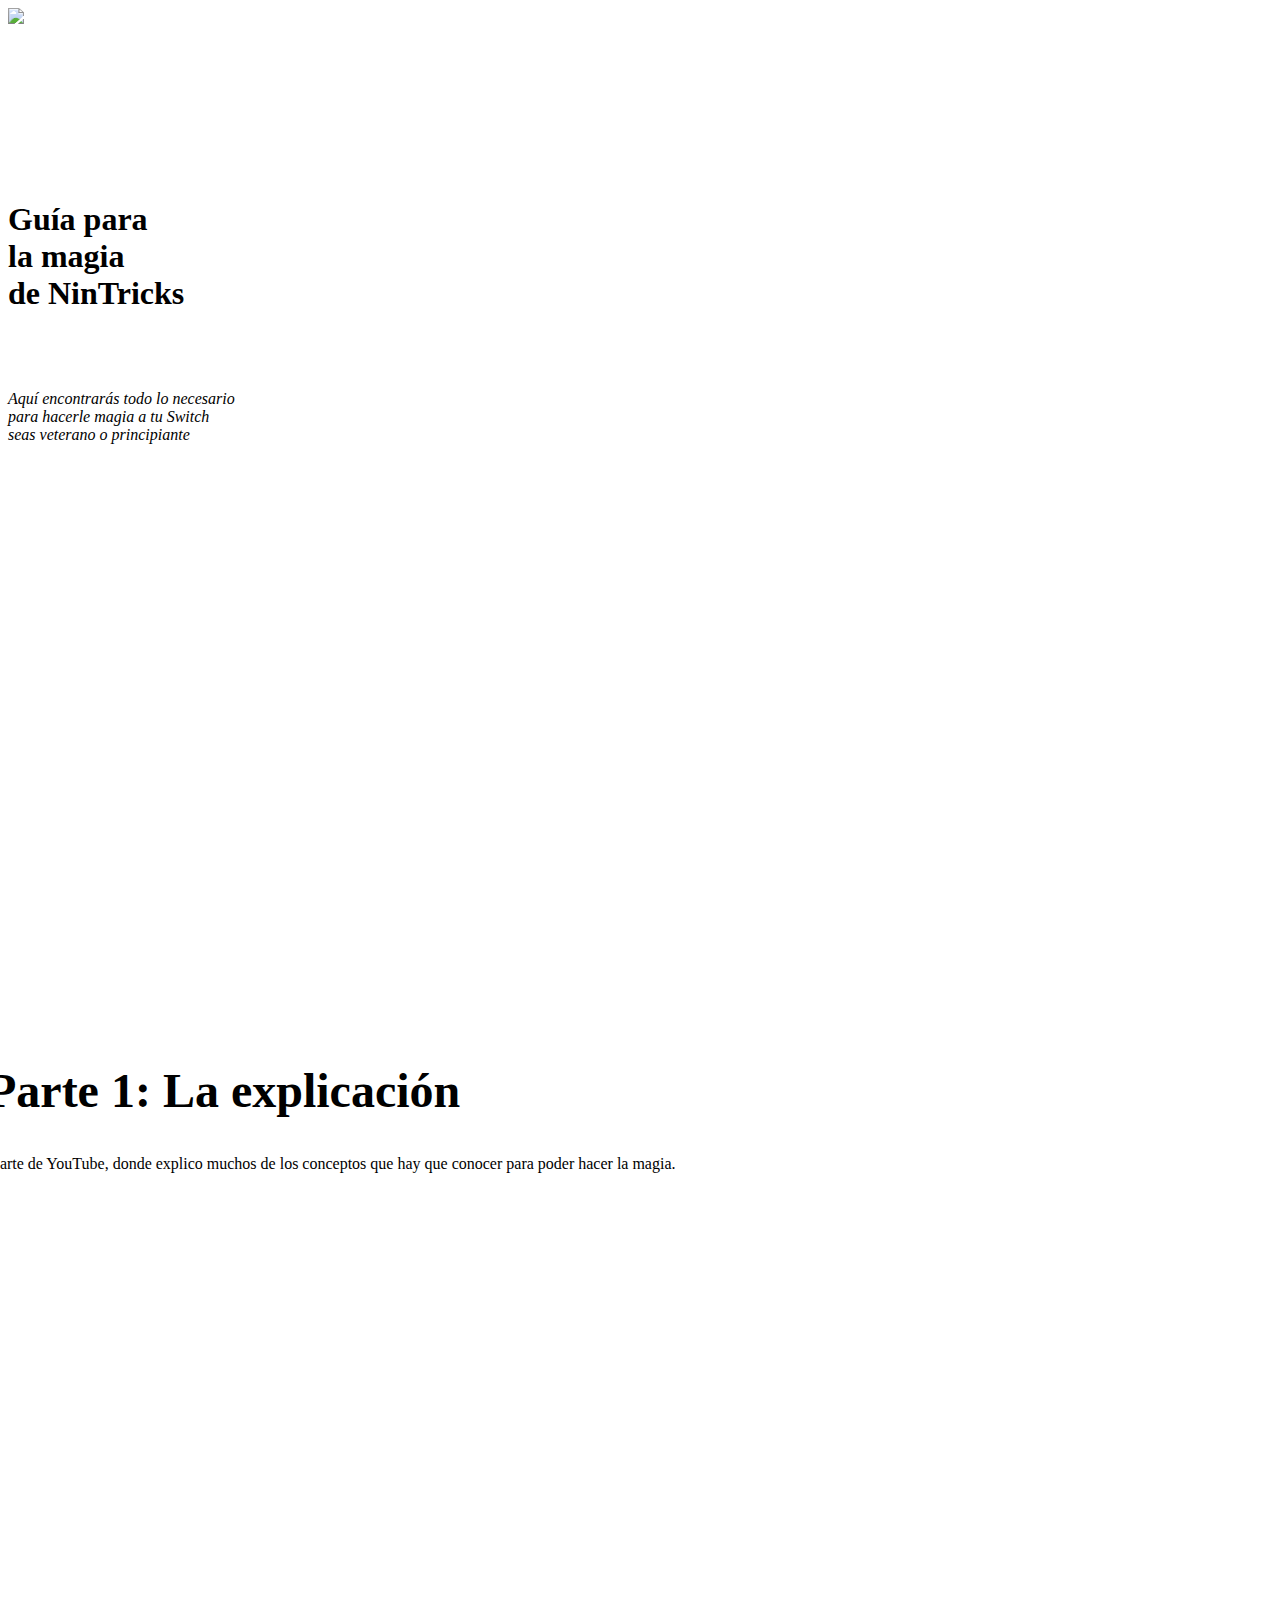
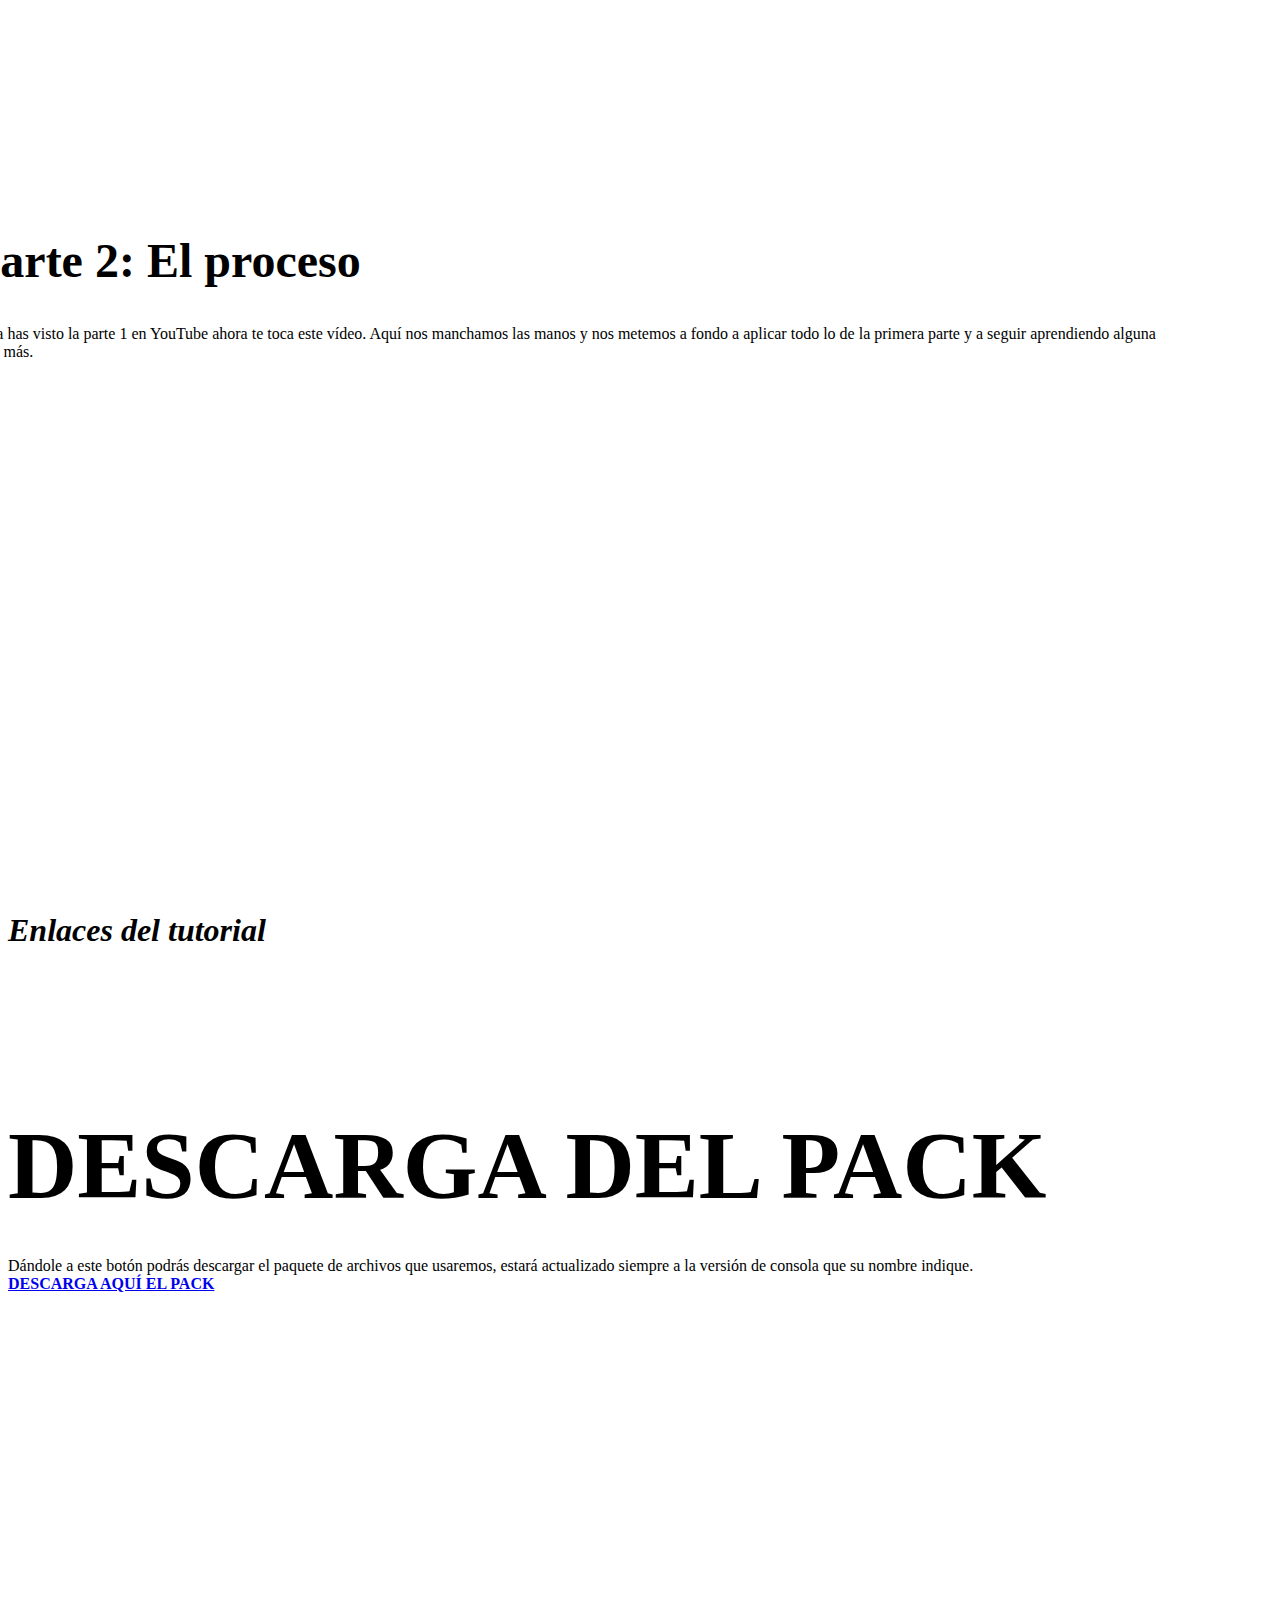
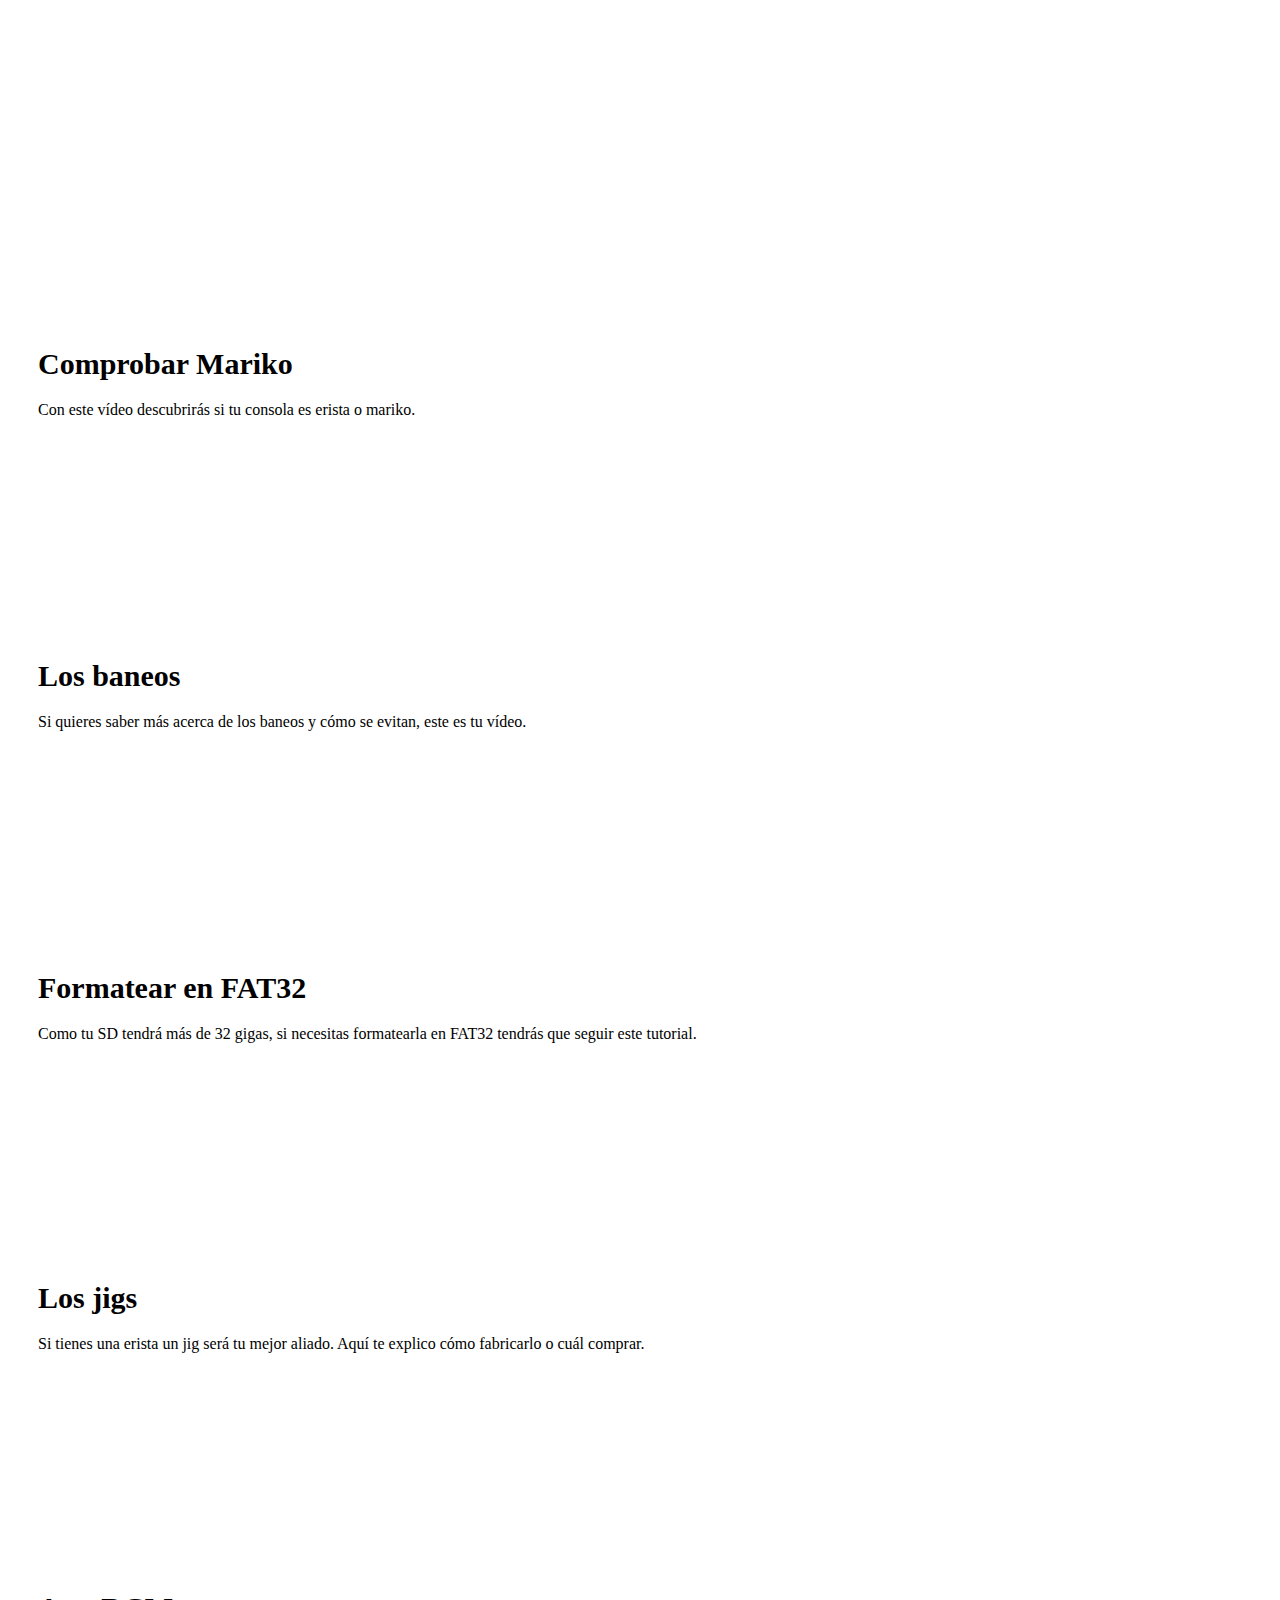
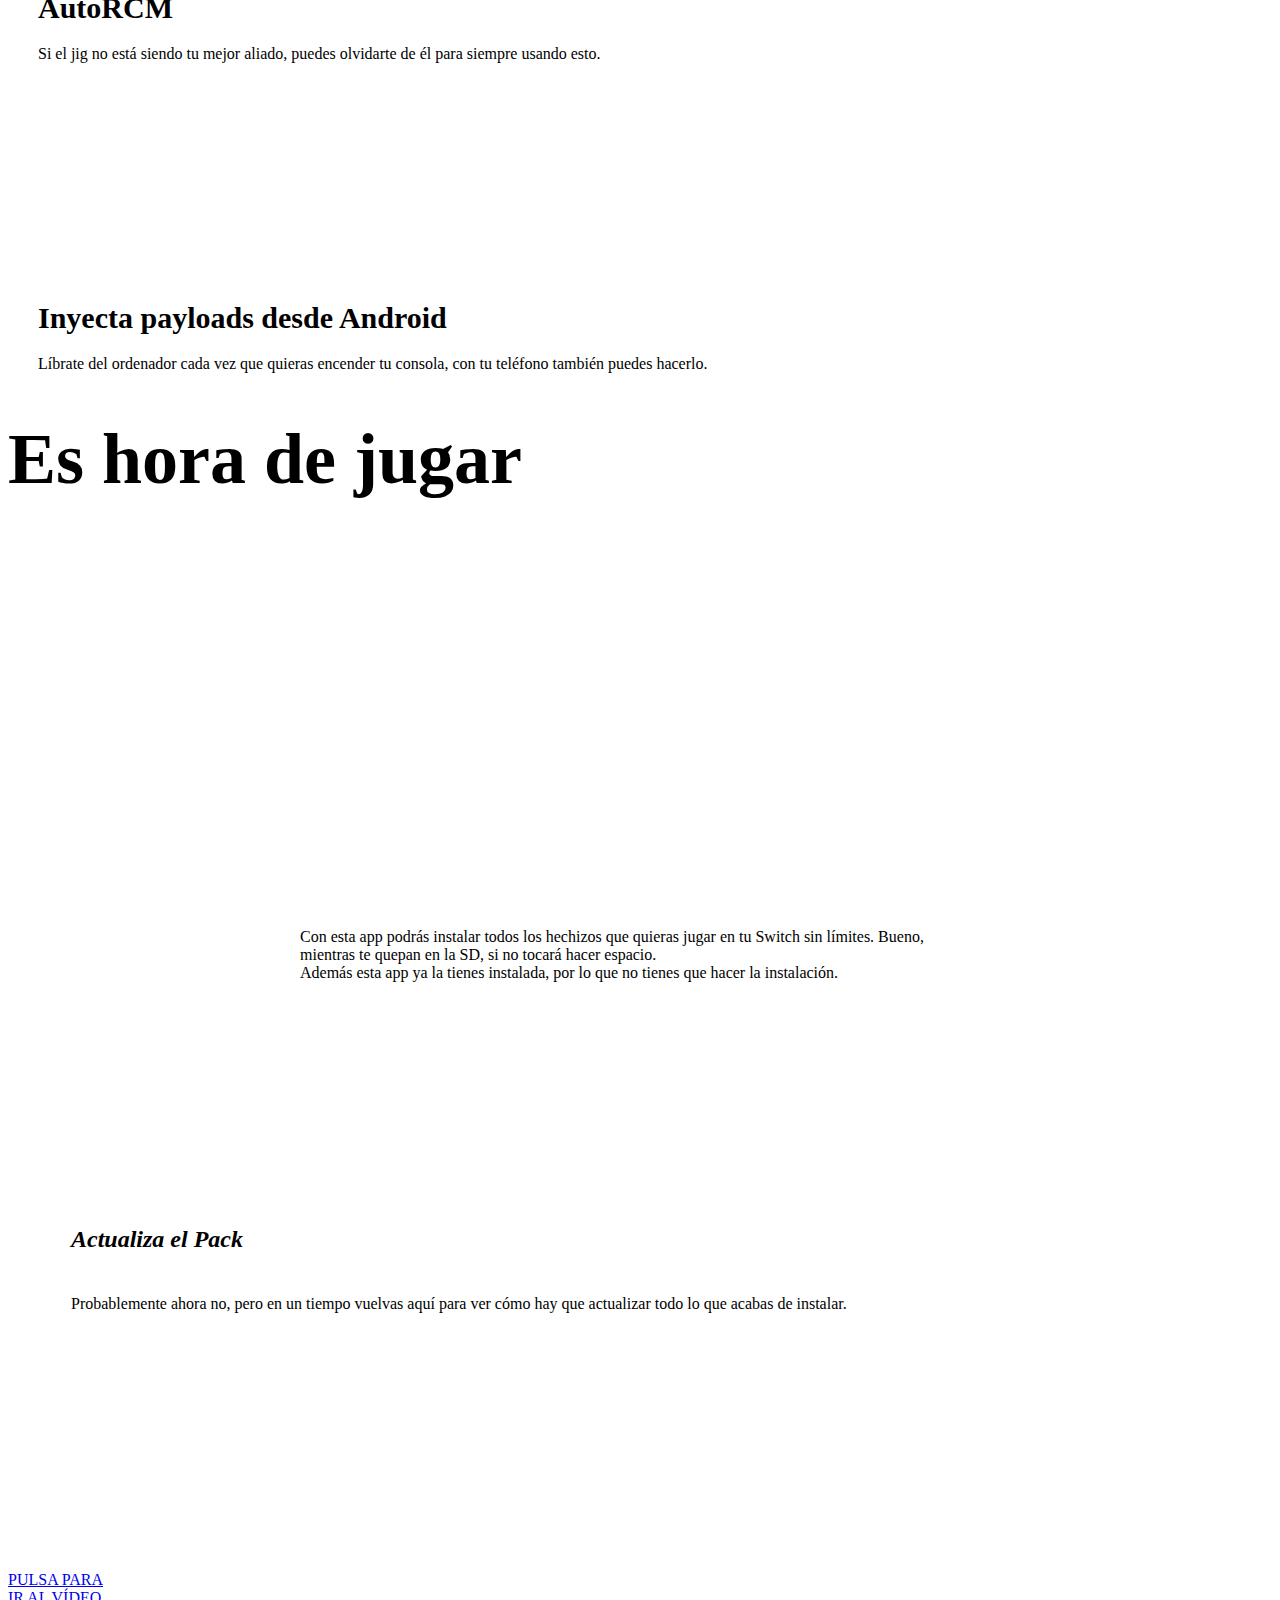
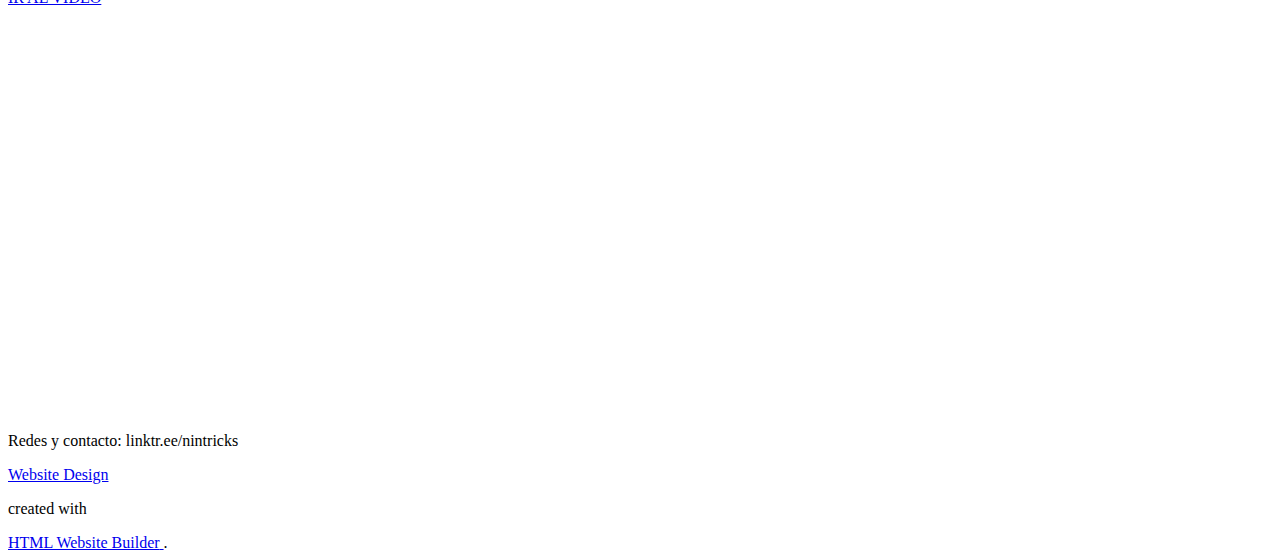
==== commit 56e88269: "Agregar favicon a las páginas HTML" ====
--- a/index.html
+++ b/index.html
@@ -5,6 +5,7 @@
     <meta name="keywords" content="Guía&nbsp;parala magiade NinTricks, Enlaces del tutorial​, DESCARGA DEL PACK">
     <meta name="description" content="">
     <title>La magia</title>
+    <link rel="icon" type="image/x-icon" href="/images/favicon.ico">
     <link rel="stylesheet" href="nicepage.css" media="screen">
 <link rel="stylesheet" href="La-magia.css" media="screen">
     <script class="u-script" type="text/javascript" src="jquery.js" defer=""></script>
@@ -38,29 +39,29 @@
       </div></header>
     <section class="u-align-left u-clearfix u-image u-section-1" src="" data-image-width="1920" data-image-height="1080" id="sec-09e0">
       <div class="u-clearfix u-sheet u-sheet-1">
-        <h1 class="u-custom-font u-font-montserrat u-text u-text-default-lg u-text-default-md u-text-default-sm u-text-default-xl u-text-white u-title u-text-1" data-animation-name="customAnimationIn" data-animation-duration="1000">Guía&nbsp;para<br>la magia<br>de NinTricks
+        <h1 class="u-custom-font u-font-montserrat u-text u-text-default-lg u-text-default-md u-text-default-sm u-text-default-xl u-text-white u-title u-text-1">Guía&nbsp;para<br>la magia<br>de NinTricks
         </h1>
-        <p class="u-custom-font u-font-montserrat u-hover-feature u-large-text u-text u-text-variant u-text-white u-text-2" data-animation-name="customAnimationIn" data-animation-duration="1000">Aquí encontrarás todo lo necesario<br>para hacerle magia a tu Switch<br>seas veterano o principiante
+        <p class="u-custom-font u-font-montserrat u-hover-feature u-large-text u-text u-text-variant u-text-white u-text-2">Aquí encontrarás todo lo necesario<br>para hacerle magia a tu Switch<br>seas veterano o principiante
         </p>
       </div>
       
     </section>
     <section class="u-align-center u-clearfix u-grey-90 u-section-2" id="sec-ed30">
       <div class="u-clearfix u-sheet u-sheet-1">
-        <div class="u-clearfix u-layout-wrap u-layout-wrap-1">
+        <div class="u-clearfix u-expanded-width-sm u-expanded-width-xs u-layout-wrap u-layout-wrap-1">
           <div class="u-layout">
             <div class="u-layout-row">
               <div class="u-align-center u-container-style u-layout-cell u-size-30 u-layout-cell-1">
                 <div class="u-container-layout u-container-layout-1">
-                  <p class="u-align-center-xs u-custom-font u-font-montserrat u-text u-text-default-lg u-text-default-md u-text-default-xl u-text-1">Parte 1: La explicación</p>
+                  <p class="u-align-center-sm u-align-center-xs u-custom-font u-font-montserrat u-text u-text-default-lg u-text-default-md u-text-default-xl u-text-1">Parte 1: La explicación</p>
                   <p class="u-custom-font u-font-montserrat u-text u-text-default u-text-2">La parte de YouTube, donde explico muchos de los conceptos que hay que conocer para poder hacer la magia.</p>
                 </div>
               </div>
               <div class="u-container-style u-layout-cell u-size-30 u-layout-cell-2">
-                <div class="u-container-layout u-valign-middle-lg u-valign-middle-md u-valign-middle-xl u-valign-top-sm u-valign-top-xs u-container-layout-2">
+                <div class="u-container-layout u-valign-middle-lg u-valign-middle-xl u-container-layout-2">
                   <div class="u-video u-video-contain u-video-1">
                     <div class="embed-responsive embed-responsive-1">
-                      <iframe style="position: absolute;top: 0;left: 0;width: 100%;height: 100%;" class="embed-responsive-item" src="https://www.youtube.com/embed/B9YKnNtFqds?mute=0&amp;showinfo=0&amp;controls=0&amp;start=0" frameborder="0" allowfullscreen=""></iframe>
+                      <iframe style="position: absolute;top: 0;left: 0;width: 100%;height: 100%;" class="embed-responsive-item" src="https://www.youtube.com/embed/rPuQHUBuQ9A?mute=0&amp;showinfo=0&amp;controls=0&amp;start=0" frameborder="0" allowfullscreen=""></iframe>
                     </div>
                   </div>
                 </div>
@@ -68,20 +69,20 @@
             </div>
           </div>
         </div>
-        <div class="u-clearfix u-layout-wrap u-layout-wrap-2">
+        <div class="u-clearfix u-expanded-width-lg u-expanded-width-md u-expanded-width-sm u-expanded-width-xs u-layout-wrap u-layout-wrap-2">
           <div class="u-layout">
             <div class="u-layout-row">
               <div class="u-align-center-lg u-align-center-md u-align-center-sm u-align-center-xs u-container-style u-layout-cell u-size-30 u-layout-cell-3">
-                <div class="u-container-layout u-valign-bottom-sm u-valign-bottom-xs u-container-layout-3">
-                  <p class="u-align-center-xs u-custom-font u-font-montserrat u-text u-text-default u-text-3">Parte 2: El proceso</p>
+                <div class="u-container-layout u-valign-bottom-sm u-container-layout-3">
+                  <p class="u-align-center-xs u-custom-font u-font-montserrat u-text u-text-default-lg u-text-default-md u-text-default-xl u-text-3">Parte 2: El proceso</p>
                   <p class="u-align-center-xl u-custom-font u-font-montserrat u-text u-text-default u-text-4">Si ya has visto la parte 1 en YouTube ahora te toca este vídeo. Aquí nos manchamos las manos y nos metemos a fondo a aplicar todo lo de la primera parte y a seguir aprendiendo alguna cosa más.</p>
                 </div>
               </div>
               <div class="u-container-style u-layout-cell u-size-30 u-layout-cell-4">
-                <div class="u-container-layout u-valign-middle-lg u-valign-middle-md u-valign-middle-xl u-container-layout-4">
-                  <div class="u-video u-video-contain u-video-2">
+                <div class="u-container-layout u-valign-bottom-xl u-valign-top-sm u-container-layout-4">
+                  <div class="u-expanded-width-lg u-expanded-width-xs u-video u-video-contain u-video-2">
                     <div class="embed-responsive embed-responsive-2">
-                      <iframe style="position: absolute;top: 0;left: 0;width: 100%;height: 100%;" class="embed-responsive-item" src="https://www.youtube.com/embed/B9YKnNtFqds?mute=0&amp;showinfo=0&amp;controls=0&amp;start=0" frameborder="0" allowfullscreen=""></iframe>
+                      <iframe style="position: absolute;top: 0;left: 0;width: 100%;height: 100%;" class="embed-responsive-item" src="https://www.youtube.com/embed/rm0OM-Ma910?mute=0&amp;showinfo=0&amp;controls=0&amp;start=0" frameborder="0" allowfullscreen=""></iframe>
                     </div>
                   </div>
                 </div>
@@ -102,7 +103,7 @@
         <h1 class="u-text u-text-default-lg u-text-default-md u-text-default-sm u-text-default-xl u-text-white u-title u-text-1">DESCARGA DEL PACK<br>
         </h1>
         <p class="u-large-text u-text u-text-default u-text-variant u-text-white u-text-2">Dándole a este botón podrás descargar el paquete de archivos que usaremos, estará actualizado siempre a la versión de consola que su nombre indique.</p>
-        <a href="https://mega.nz/folder/DMYXSAAA#r_yikDIsE0Ha1IJxnw2hNg/folder/rQpARCZJ" class="u-btn u-button-style u-palette-2-base u-btn-1" target="_blank">DESCARGA AQUÍ EL PACK</a>
+        <a href="https://mega.nz/folder/WBojACrL#4M8vQD5ShPQflh3ZG5iDog" class="u-btn u-button-style u-palette-2-base u-btn-1" target="_blank">DESCARGA AQUÍ EL PACK</a>
       </div>
     </section>
     <section class="u-clearfix u-section-5" id="sec-eeda">
@@ -191,7 +192,7 @@
     <section class="u-align-center u-clearfix u-palette-1-base u-section-7" id="sec-5e34">
       <div class="u-clearfix u-sheet u-sheet-1">
         <h2 class="u-text u-text-default u-text-1">Es hora de jugar</h2>
-        <div class="u-align-left u-expanded-width-sm u-expanded-width-xs u-video u-video-1">
+        <div class="u-align-left u-expanded-width-sm u-video u-video-1">
           <div class="embed-responsive embed-responsive-1">
             <iframe style="position: absolute;top: 0;left: 0;width: 100%;height: 100%;" class="embed-responsive-item" src="https://www.youtube.com/embed/yq7aF2f4O_0?mute=0&amp;showinfo=0&amp;controls=0&amp;start=0" frameborder="0" allowfullscreen=""></iframe>
           </div>
@@ -212,12 +213,9 @@
                 </div>
               </div>
               <div class="u-align-center u-container-style u-layout-cell u-right-cell u-size-30 u-size-xs-60 u-layout-cell-2" src="">
-                <div class="u-container-layout u-container-layout-2" src="">
-                  <div class="u-expanded-width-lg u-expanded-width-md u-expanded-width-xl u-expanded-width-xs u-video u-video-contain u-video-1">
-                    <div class="embed-responsive embed-responsive-1">
-                      <iframe style="position: absolute;top: 0;left: 0;width: 100%;height: 100%;" class="embed-responsive-item" src="https://www.youtube.com/embed/Vm8cMqovzXg?mute=0&amp;showinfo=0&amp;controls=0&amp;start=0" frameborder="0" allowfullscreen=""></iframe>
-                    </div>
-                  </div>
+                <div class="u-container-layout u-valign-middle-xl u-valign-middle-xs u-container-layout-2" src="">
+                  <a href="https://youtu.be/QPSKaTNOfM0" class="u-border-2 u-border-grey-75 u-btn u-button-style u-gradient u-none u-text-body-alt-color u-btn-1" target="_blank">PULSA PARA<br>IR AL VÍDEO
+                  </a>
                 </div>
               </div>
             </div>
--- a/La-magia.css
+++ b/La-magia.css
@@ -9,11 +9,6 @@
 
 .u-section-1 .u-text-1 {
   font-weight: 700;
-  --animation-custom_in-translate_x: -200px;
-  --animation-custom_in-translate_y: 0px;
-  --animation-custom_in-opacity: 0;
-  --animation-custom_in-rotate: 0deg;
-  --animation-custom_in-scale: 1;
   margin: 173px auto 0 0;
 }
 
@@ -22,11 +17,6 @@
   transition-duration: 0.5s;
   box-shadow: 0px 0px 0px rgba(0,0,0,0);
   text-shadow: 0px 0px 0px rgba(0,0,0,0);
-  --animation-custom_in-translate_x: -200px;
-  --animation-custom_in-translate_y: 0px;
-  --animation-custom_in-opacity: 0;
-  --animation-custom_in-rotate: 0deg;
-  --animation-custom_in-scale: 1;
   transform: translateX(0px) translateY(0px) scale(1) rotate(0deg);
   margin: 78px 314px 60px 0;
 }
@@ -36,8 +26,21 @@
     min-height: 627px;
   }
 
+  .u-section-1 .u-text-1 {
+    --animation-custom_in-translate_x: -200px;
+    --animation-custom_in-translate_y: 0px;
+    --animation-custom_in-opacity: 0;
+    --animation-custom_in-rotate: 0deg;
+    --animation-custom_in-scale: 1;
+  }
+
   .u-section-1 .u-text-2 {
     margin-right: 114px;
+    --animation-custom_in-translate_x: -200px;
+    --animation-custom_in-translate_y: 0px;
+    --animation-custom_in-opacity: 0;
+    --animation-custom_in-rotate: 0deg;
+    --animation-custom_in-scale: 1;
   }
 }
 
@@ -161,7 +164,7 @@
 }
 
 .u-section-2 .u-container-layout-4 {
-  padding: 29px 30px;
+  padding: 26px 0;
 }
 
 .u-section-2 .u-video-2 {
@@ -176,7 +179,7 @@
 
 @media (max-width: 1199px) {
   .u-section-2 .u-sheet-1 {
-    min-height: 698px;
+    min-height: 851px;
   }
 
   .u-section-2 .u-layout-wrap-1 {
@@ -218,14 +221,14 @@
 
   .u-section-2 .u-layout-wrap-2 {
     margin-top: 20px;
-    position: relative;
-    width: 940px;
-    margin-left: 0;
-    margin-right: 0;
+    margin-bottom: 20px;
+    margin-right: initial;
+    margin-left: initial;
+    width: auto;
   }
 
   .u-section-2 .u-layout-cell-3 {
-    min-height: 436px;
+    min-height: 403px;
   }
 
   .u-section-2 .u-text-3 {
@@ -241,18 +244,21 @@
   }
 
   .u-section-2 .u-layout-cell-4 {
-    min-height: 258px;
+    min-height: 403px;
   }
 
   .u-section-2 .u-video-2 {
-    width: 411px;
-    height: 231px;
+    height: 264px;
+    margin-top: 46px;
+    margin-right: initial;
+    margin-left: initial;
+    width: auto;
   }
 }
 
 @media (max-width: 991px) {
   .u-section-2 .u-sheet-1 {
-    min-height: 544px;
+    min-height: 869px;
   }
 
   .u-section-2 .u-layout-wrap-1 {
@@ -260,24 +266,48 @@
   }
 
   .u-section-2 .u-layout-cell-1 {
-    min-height: 100px;
+    min-height: 385px;
+  }
+
+  .u-section-2 .u-container-layout-1 {
+    padding-left: 17px;
+    padding-right: 17px;
+  }
+
+  .u-section-2 .u-text-1 {
+    line-height: 1.2;
+    margin-top: 54px;
+    margin-left: 0;
+    margin-right: 0;
+  }
+
+  .u-section-2 .u-text-2 {
+    margin-top: 12px;
   }
 
   .u-section-2 .u-layout-cell-2 {
-    min-height: 229px;
+    min-height: 385px;
+  }
+
+  .u-section-2 .u-container-layout-2 {
+    padding-left: 0;
+    padding-right: 0;
   }
 
   .u-section-2 .u-video-1 {
-    width: 301px;
-    height: 169px;
-  }
-
-  .u-section-2 .u-layout-wrap-2 {
-    width: 720px;
+    width: 358px;
+    height: 201px;
+    margin-top: 85px;
+    margin-right: 0;
   }
 
   .u-section-2 .u-layout-cell-3 {
-    min-height: 100px;
+    min-height: 444px;
+  }
+
+  .u-section-2 .u-text-3 {
+    line-height: 1.2;
+    margin-top: 40px;
   }
 
   .u-section-2 .u-text-4 {
@@ -285,26 +315,32 @@
   }
 
   .u-section-2 .u-layout-cell-4 {
-    min-height: 198px;
+    min-height: 444px;
   }
 
   .u-section-2 .u-video-2 {
-    width: 301px;
-    height: 169px;
+    height: 202px;
+    width: 360px;
+    margin-top: 105px;
+    margin-right: -2px;
+    margin-left: auto;
   }
 }
 
 @media (max-width: 767px) {
   .u-section-2 .u-sheet-1 {
-    min-height: 987px;
+    min-height: 918px;
   }
 
   .u-section-2 .u-layout-wrap-1 {
-    width: 540px;
+    margin-top: 1px;
+    margin-right: initial;
+    margin-left: initial;
+    width: auto;
   }
 
   .u-section-2 .u-layout-cell-1 {
-    min-height: 169px;
+    min-height: 144px;
   }
 
   .u-section-2 .u-container-layout-1 {
@@ -317,10 +353,11 @@
     width: 185px;
     margin-top: 8px;
     margin-left: auto;
+    margin-right: auto;
   }
 
   .u-section-2 .u-layout-cell-2 {
-    min-height: 283px;
+    min-height: 299px;
   }
 
   .u-section-2 .u-container-layout-2 {
@@ -330,16 +367,20 @@
   .u-section-2 .u-video-1 {
     width: 415px;
     height: 233px;
+    margin-top: 8px;
+    margin-right: auto;
   }
 
   .u-section-2 .u-layout-wrap-2 {
-    width: 540px;
     margin-top: 0;
-    margin-bottom: 20px;
+    margin-bottom: 1px;
+    width: auto;
+    margin-right: initial;
+    margin-left: initial;
   }
 
   .u-section-2 .u-layout-cell-3 {
-    min-height: 218px;
+    min-height: 72px;
   }
 
   .u-section-2 .u-container-layout-3 {
@@ -348,6 +389,7 @@
 
   .u-section-2 .u-text-3 {
     font-size: 1rem;
+    width: 155px;
     margin-top: 0;
     margin-left: auto;
     margin-right: auto;
@@ -358,27 +400,21 @@
   }
 
   .u-section-2 .u-layout-cell-4 {
-    min-height: 297px;
-  }
-
-  .u-section-2 .u-container-layout-4 {
-    padding-left: 10px;
-    padding-right: 10px;
+    min-height: 315px;
   }
 
   .u-section-2 .u-video-2 {
-    width: 426px;
-    height: 239px;
+    height: 231px;
+    width: 411px;
+    margin-top: 0;
+    margin-right: auto;
+    margin-left: 63px;
   }
 }
 
 @media (max-width: 575px) {
   .u-section-2 .u-sheet-1 {
-    min-height: 616px;
-  }
-
-  .u-section-2 .u-layout-wrap-1 {
-    width: 340px;
+    min-height: 849px;
   }
 
   .u-section-2 .u-layout-cell-1 {
@@ -386,29 +422,61 @@
   }
 
   .u-section-2 .u-layout-cell-2 {
-    min-height: 178px;
+    min-height: 188px;
+  }
+
+  .u-section-2 .u-container-layout-2 {
+    padding: 0 5px;
   }
 
   .u-section-2 .u-video-1 {
     width: 329px;
     height: 185px;
+    margin-top: 0;
   }
 
   .u-section-2 .u-layout-wrap-2 {
-    width: 340px;
+    margin-bottom: 37px;
+    position: relative;
+    width: auto;
+    margin-right: initial;
+    margin-left: initial;
   }
 
   .u-section-2 .u-layout-cell-3 {
-    min-height: 100px;
+    min-height: 203px;
+  }
+
+  .u-section-2 .u-container-layout-3 {
+    padding-top: 0;
+    padding-bottom: 0;
+  }
+
+  .u-section-2 .u-text-3 {
+    margin-top: 27px;
+  }
+
+  .u-section-2 .u-text-4 {
+    margin-top: 10px;
+    margin-bottom: -7px;
   }
 
   .u-section-2 .u-layout-cell-4 {
-    min-height: 187px;
+    min-height: 227px;
+  }
+
+  .u-section-2 .u-container-layout-4 {
+    padding-top: 11px;
+    padding-bottom: 11px;
   }
 
   .u-section-2 .u-video-2 {
-    width: 320px;
-    height: 180px;
+    height: 191px;
+    margin-top: 14px;
+    margin-bottom: -3px;
+    margin-right: initial;
+    margin-left: initial;
+    width: auto;
   }
 } .u-section-3 {
   background-image: url("images/Sinttulo-1_Mesadetrabajo1.jpg");
@@ -464,7 +532,7 @@
 
   .u-section-3 .u-text-1 {
     width: auto;
-    margin: 25px 0 14px;
+    margin: 21px 0 14px;
   }
 } .u-section-4 {
   background-image: url("images/Sinttulo-2_Mesadetrabajo11.jpg");
@@ -1172,16 +1240,16 @@
   }
 
   .u-section-7 .u-video-1 {
-    height: 191px;
-    margin-top: 23px;
-    width: auto;
-    margin-right: initial;
-    margin-left: initial;
+    height: 177px;
+    width: 314px;
+    margin-top: 34px;
+    margin-left: auto;
+    margin-right: auto;
   }
 
   .u-section-7 .u-text-2 {
-    margin-top: 39px;
-    margin-bottom: 22px;
+    margin-top: 42px;
+    margin-bottom: 23px;
   }
 } .u-section-8 {
   background-image: none;
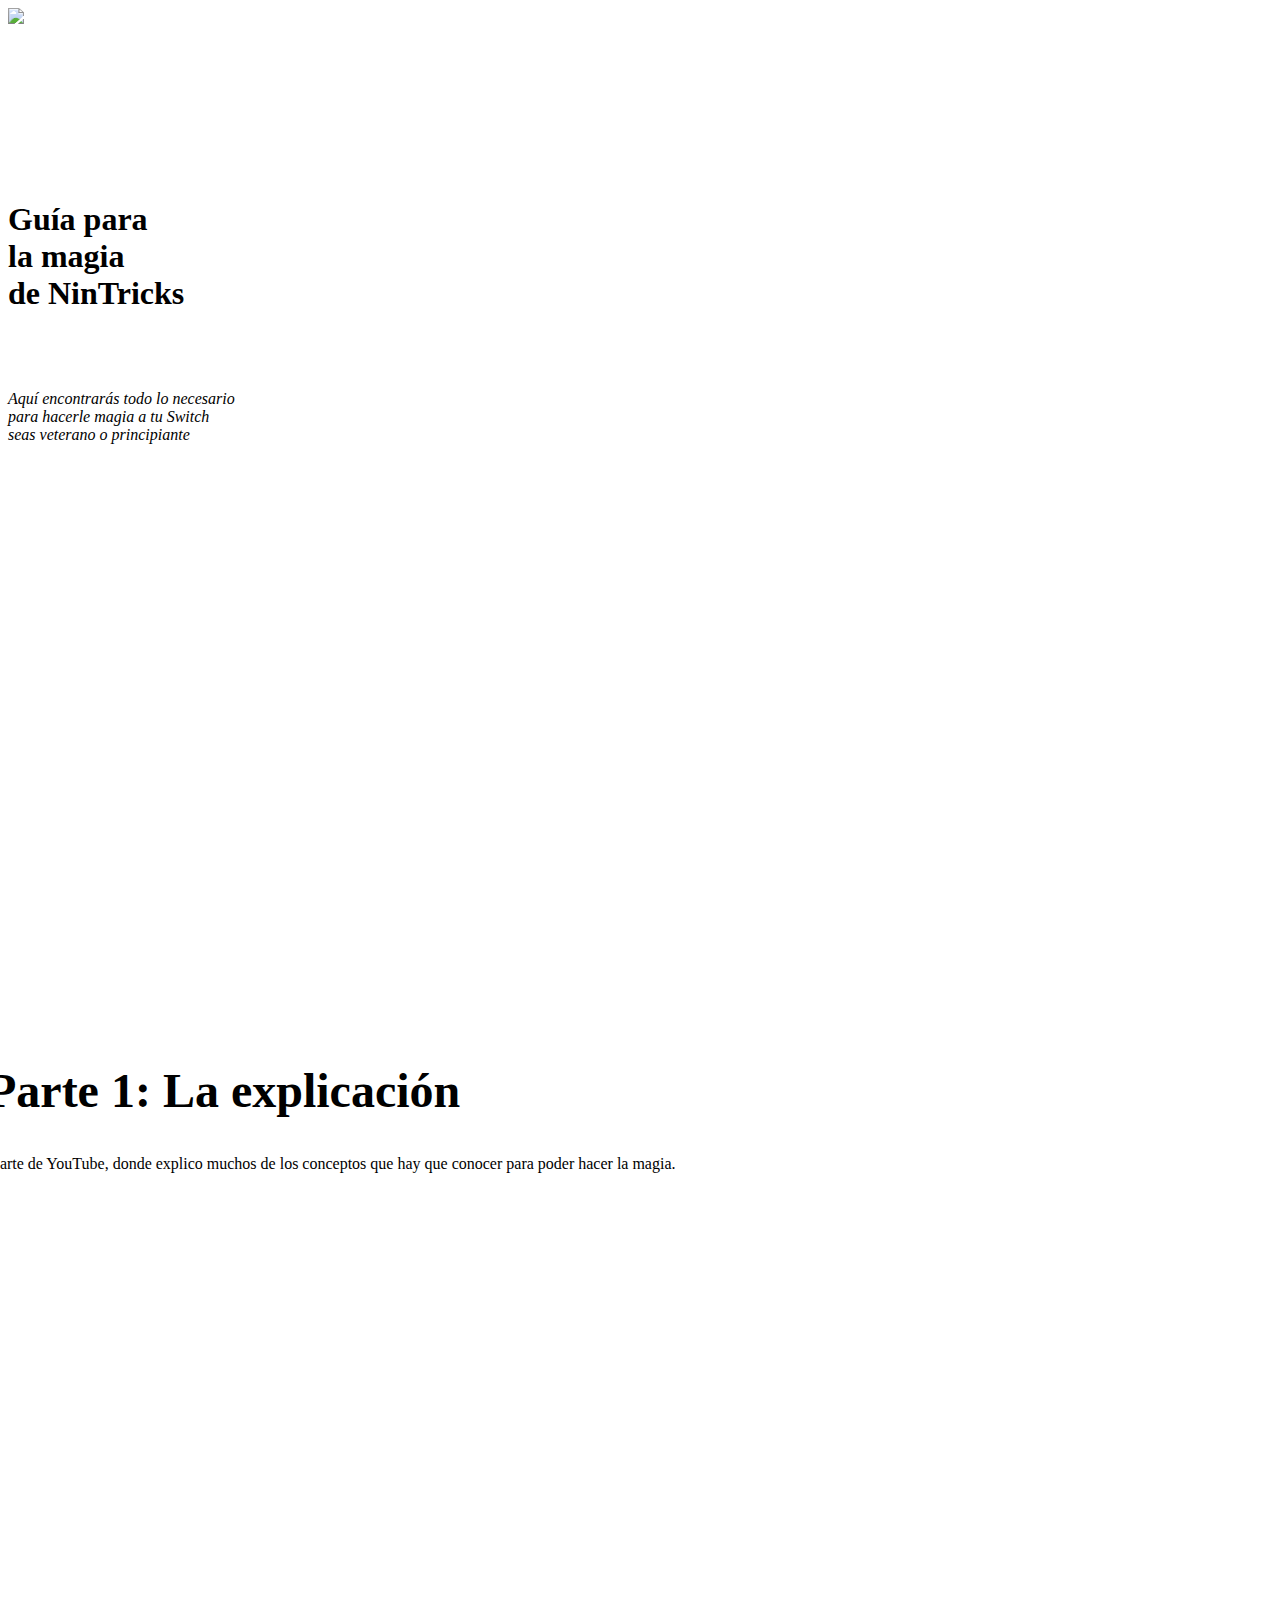
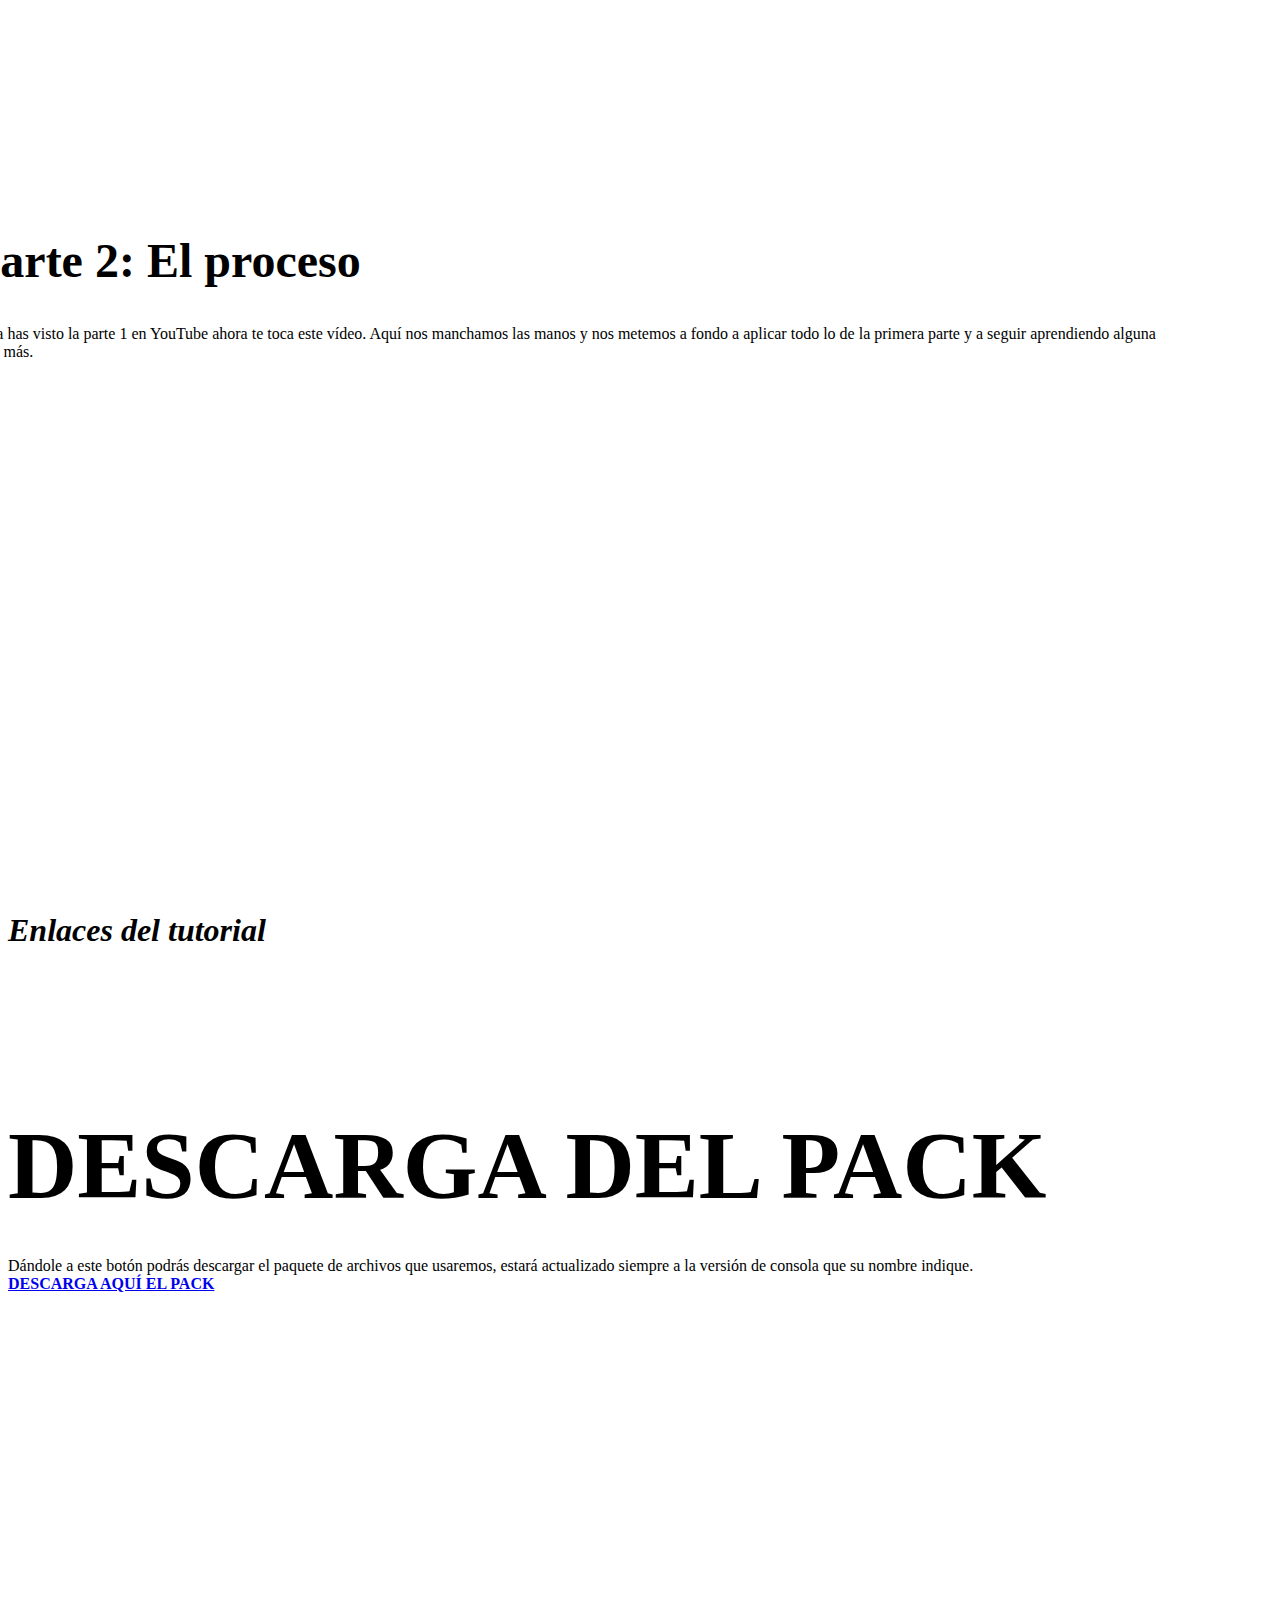
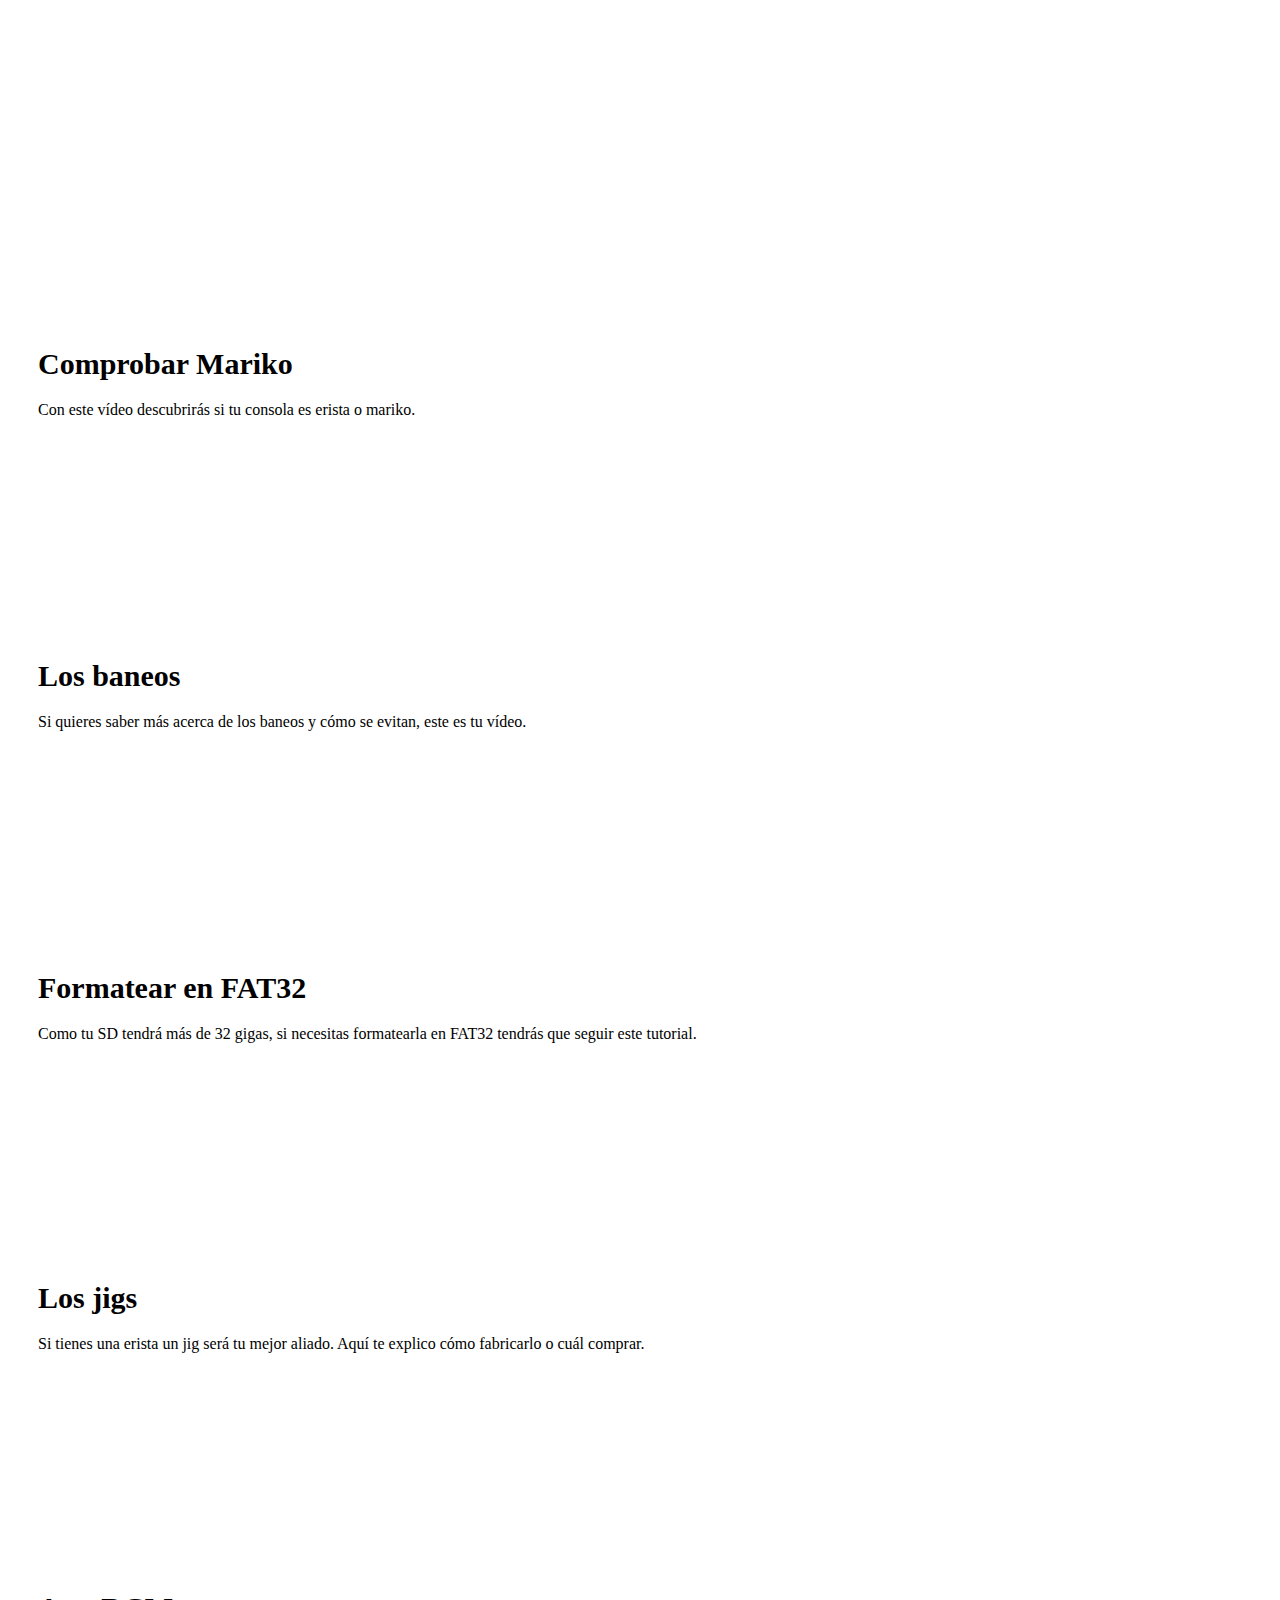
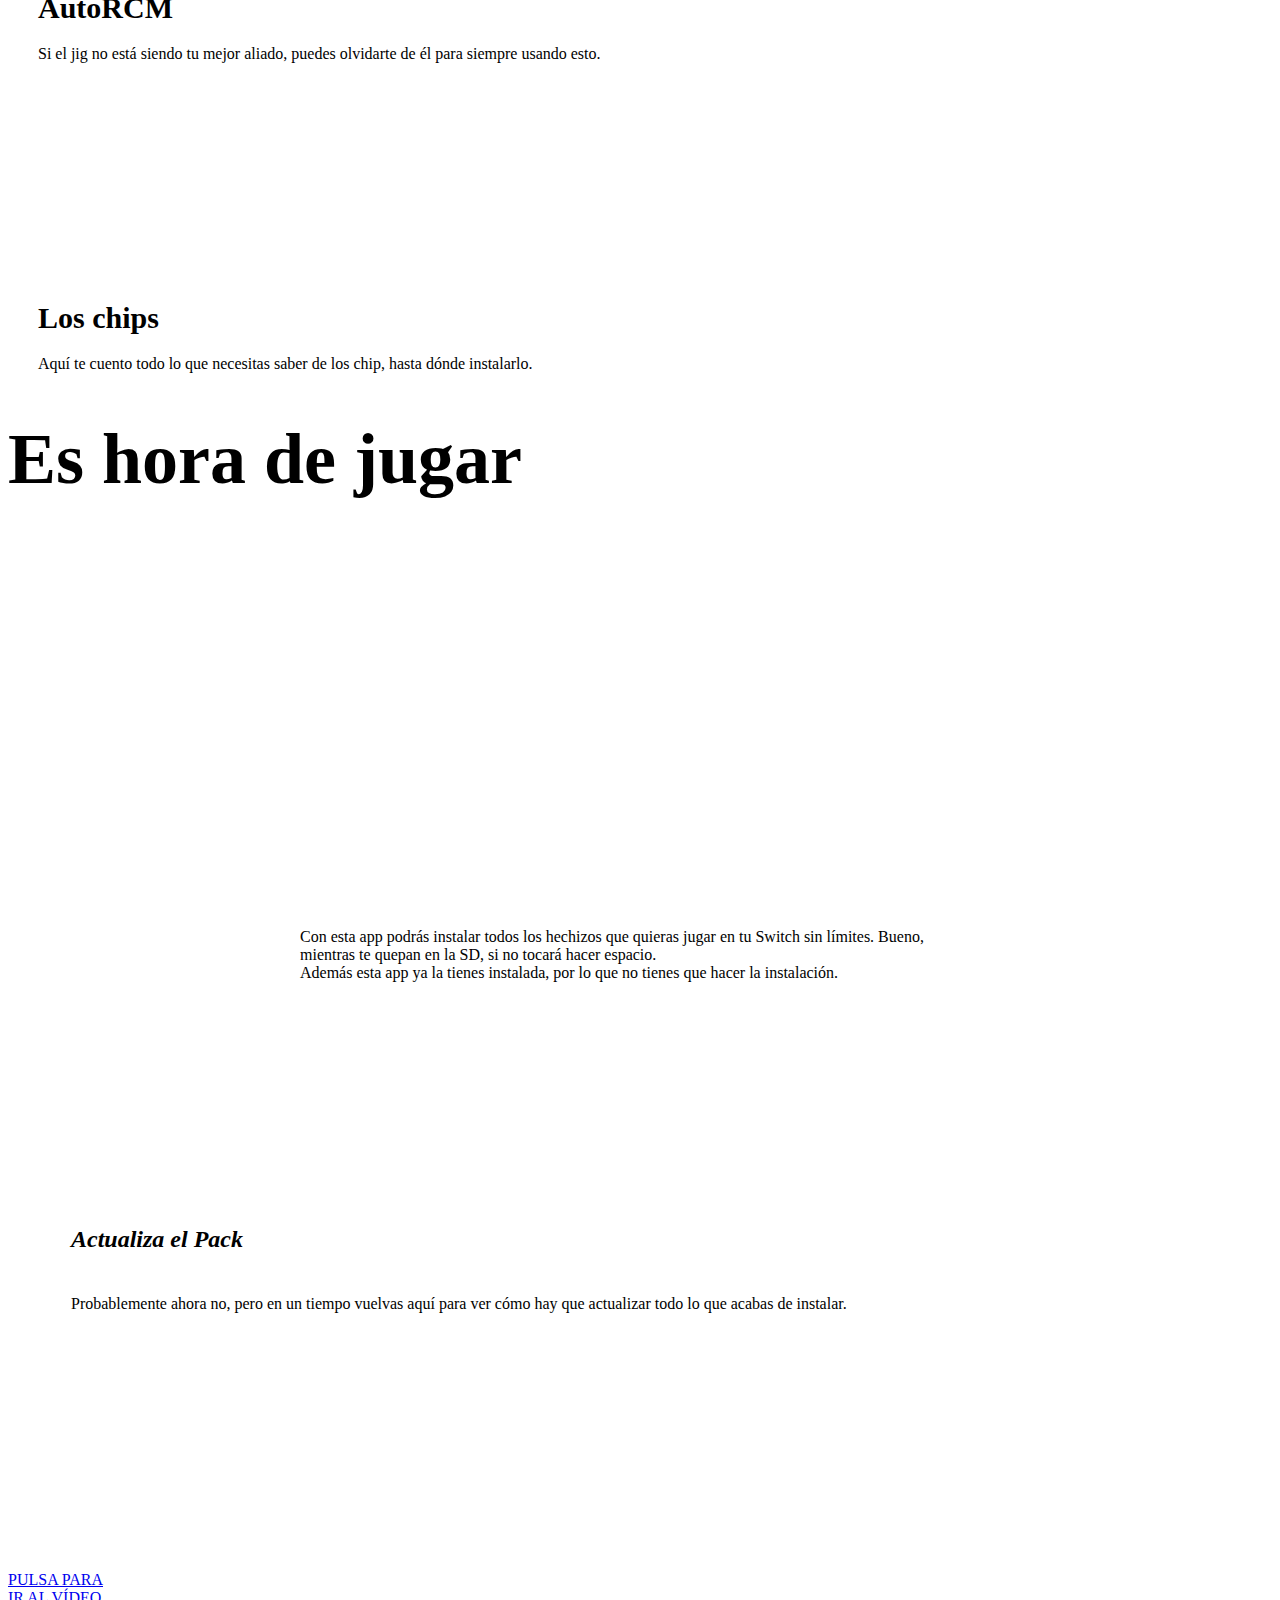
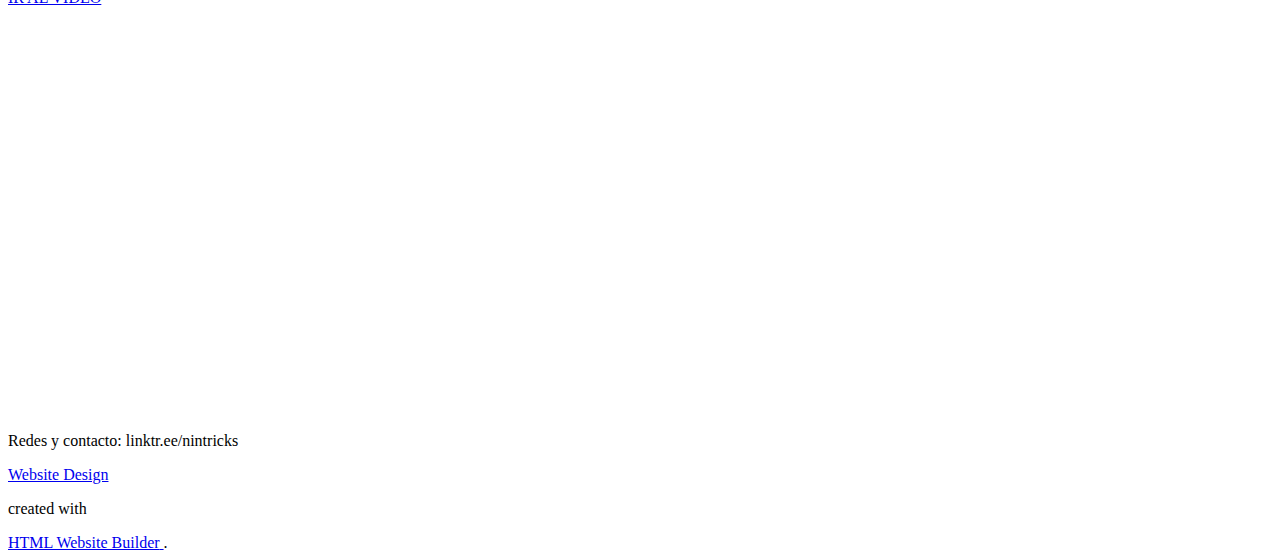
==== commit 2bdbee5a: "Add files via upload" ====
--- a/index.html
+++ b/index.html
@@ -5,7 +5,6 @@
     <meta name="keywords" content="Guía&nbsp;parala magiade NinTricks, Enlaces del tutorial​, DESCARGA DEL PACK">
     <meta name="description" content="">
     <title>La magia</title>
-    <link rel="icon" type="image/x-icon" href="/images/favicon.ico">
     <link rel="stylesheet" href="nicepage.css" media="screen">
 <link rel="stylesheet" href="La-magia.css" media="screen">
     <script class="u-script" type="text/javascript" src="jquery.js" defer=""></script>
@@ -114,7 +113,7 @@
               <div class="u-container-layout u-similar-container u-valign-top-lg u-valign-top-xl u-container-layout-1">
                 <div class="u-video u-video-contain u-video-1">
                   <div class="embed-responsive embed-responsive-1">
-                    <iframe style="position: absolute;top: 0;left: 0;width: 100%;height: 100%;" class="embed-responsive-item" src="https://www.youtube.com/embed/bos0jN2uPug?mute=0&amp;showinfo=0&amp;controls=0&amp;start=0" frameborder="0" allowfullscreen=""></iframe>
+                    <iframe style="position: absolute;top: 0;left: 0;width: 100%;height: 100%;" class="embed-responsive-item" src="https://www.youtube.com/embed/OQ7AFJ9NyrA?mute=0&amp;showinfo=0&amp;controls=0&amp;start=0" frameborder="0" allowfullscreen=""></iframe>
                   </div>
                 </div>
                 <h3 class="u-custom-font u-font-montserrat u-text u-text-1">Comprobar Mariko</h3>
@@ -178,11 +177,11 @@
               <div class="u-container-layout u-similar-container u-valign-top-lg u-valign-top-xl u-container-layout-3">
                 <div class="u-expanded-width-lg u-expanded-width-xl u-video u-video-contain u-video-3">
                   <div class="embed-responsive embed-responsive-3">
-                    <iframe style="position: absolute;top: 0;left: 0;width: 100%;height: 100%;" class="embed-responsive-item" src="https://www.youtube.com/embed/I-CLJCVd5N0?mute=0&amp;showinfo=0&amp;controls=0&amp;start=0" frameborder="0" allowfullscreen=""></iframe>
-                  </div>
-                </div>
-                <h3 class="u-custom-font u-font-montserrat u-text u-text-5">Inyecta payloads desde Android</h3>
-                <p class="u-custom-font u-font-montserrat u-text u-text-6">Líbrate del ordenador cada vez que quieras encender tu consola, con tu teléfono también puedes hacerlo.</p>
+                    <iframe style="position: absolute;top: 0;left: 0;width: 100%;height: 100%;" class="embed-responsive-item" src="https://www.youtube.com/embed/Wxuq6r_-n8M?mute=0&amp;showinfo=0&amp;controls=0&amp;start=0" frameborder="0" allowfullscreen=""></iframe>
+                  </div>
+                </div>
+                <h3 class="u-custom-font u-font-montserrat u-text u-text-5">Los chips</h3>
+                <p class="u-custom-font u-font-montserrat u-text u-text-6">Aquí te cuento todo lo que necesitas saber de los chip, hasta dónde instalarlo.</p>
               </div>
             </div>
           </div>
